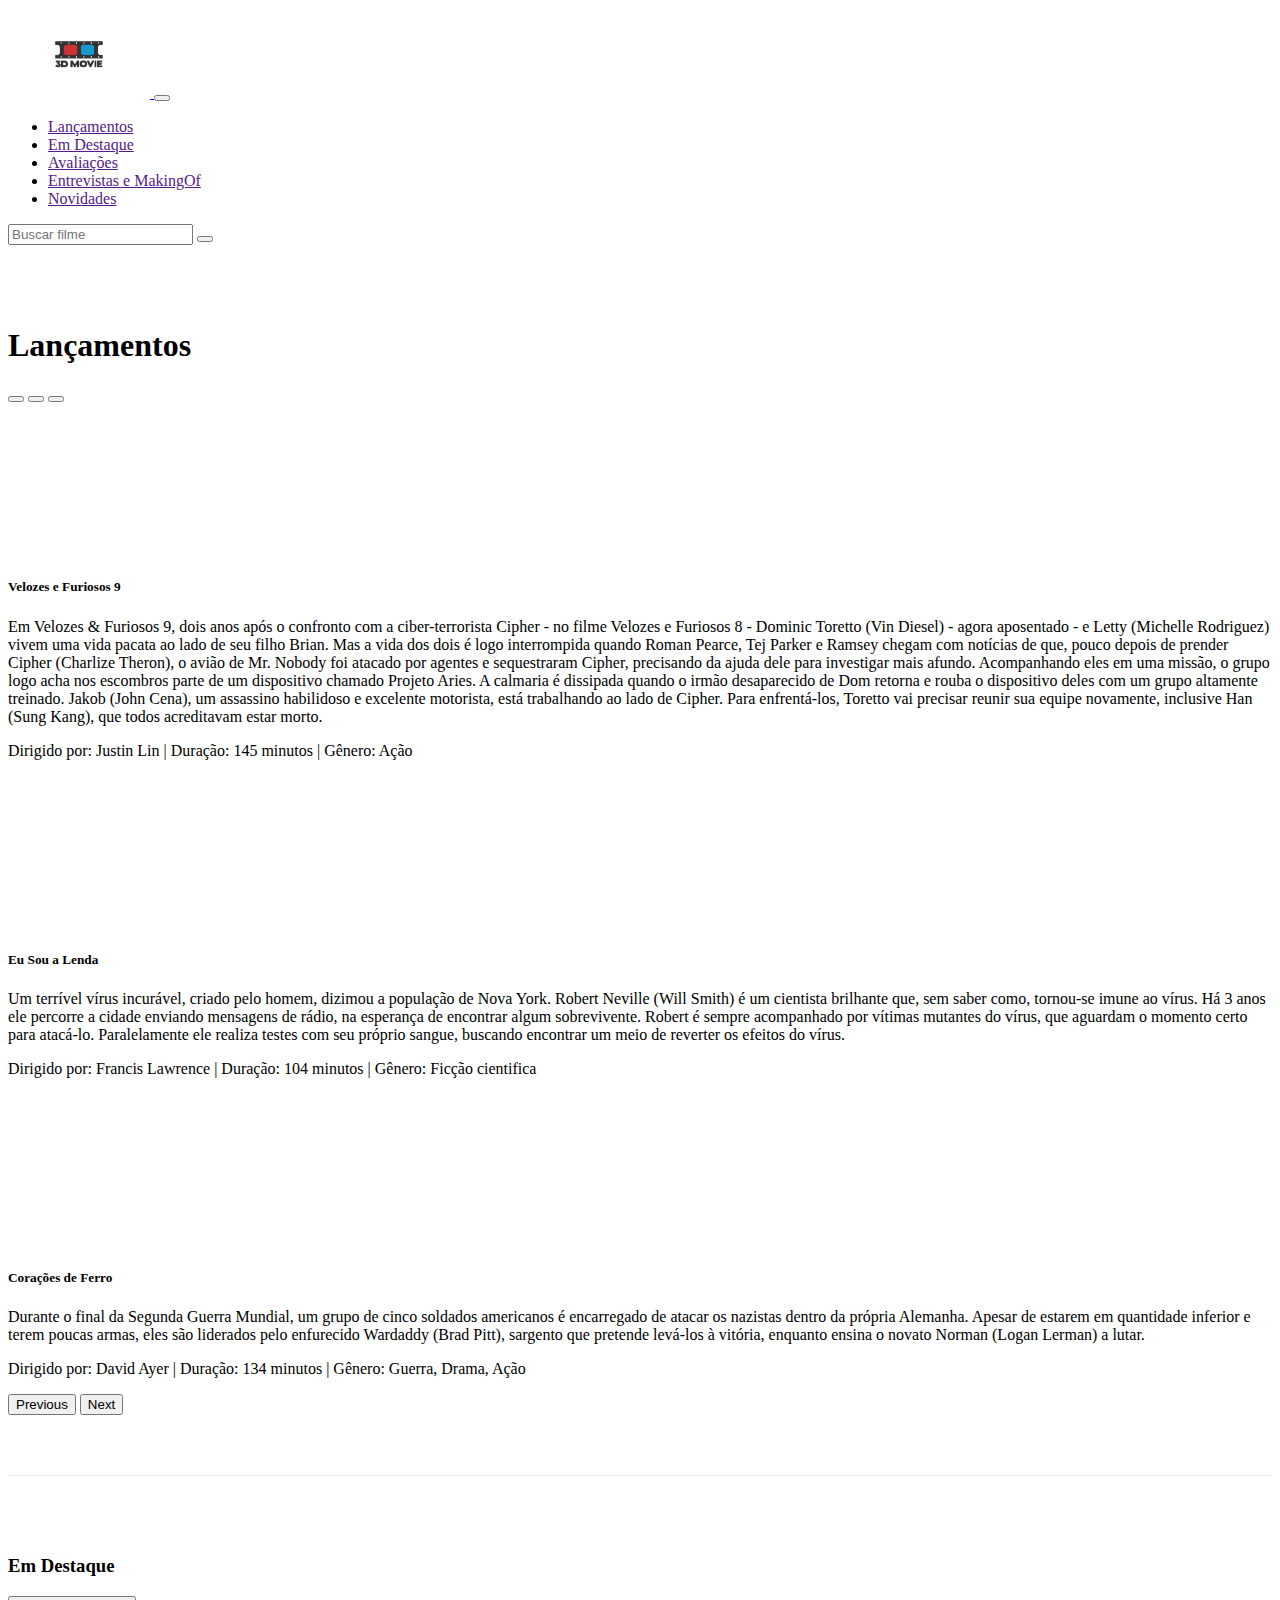
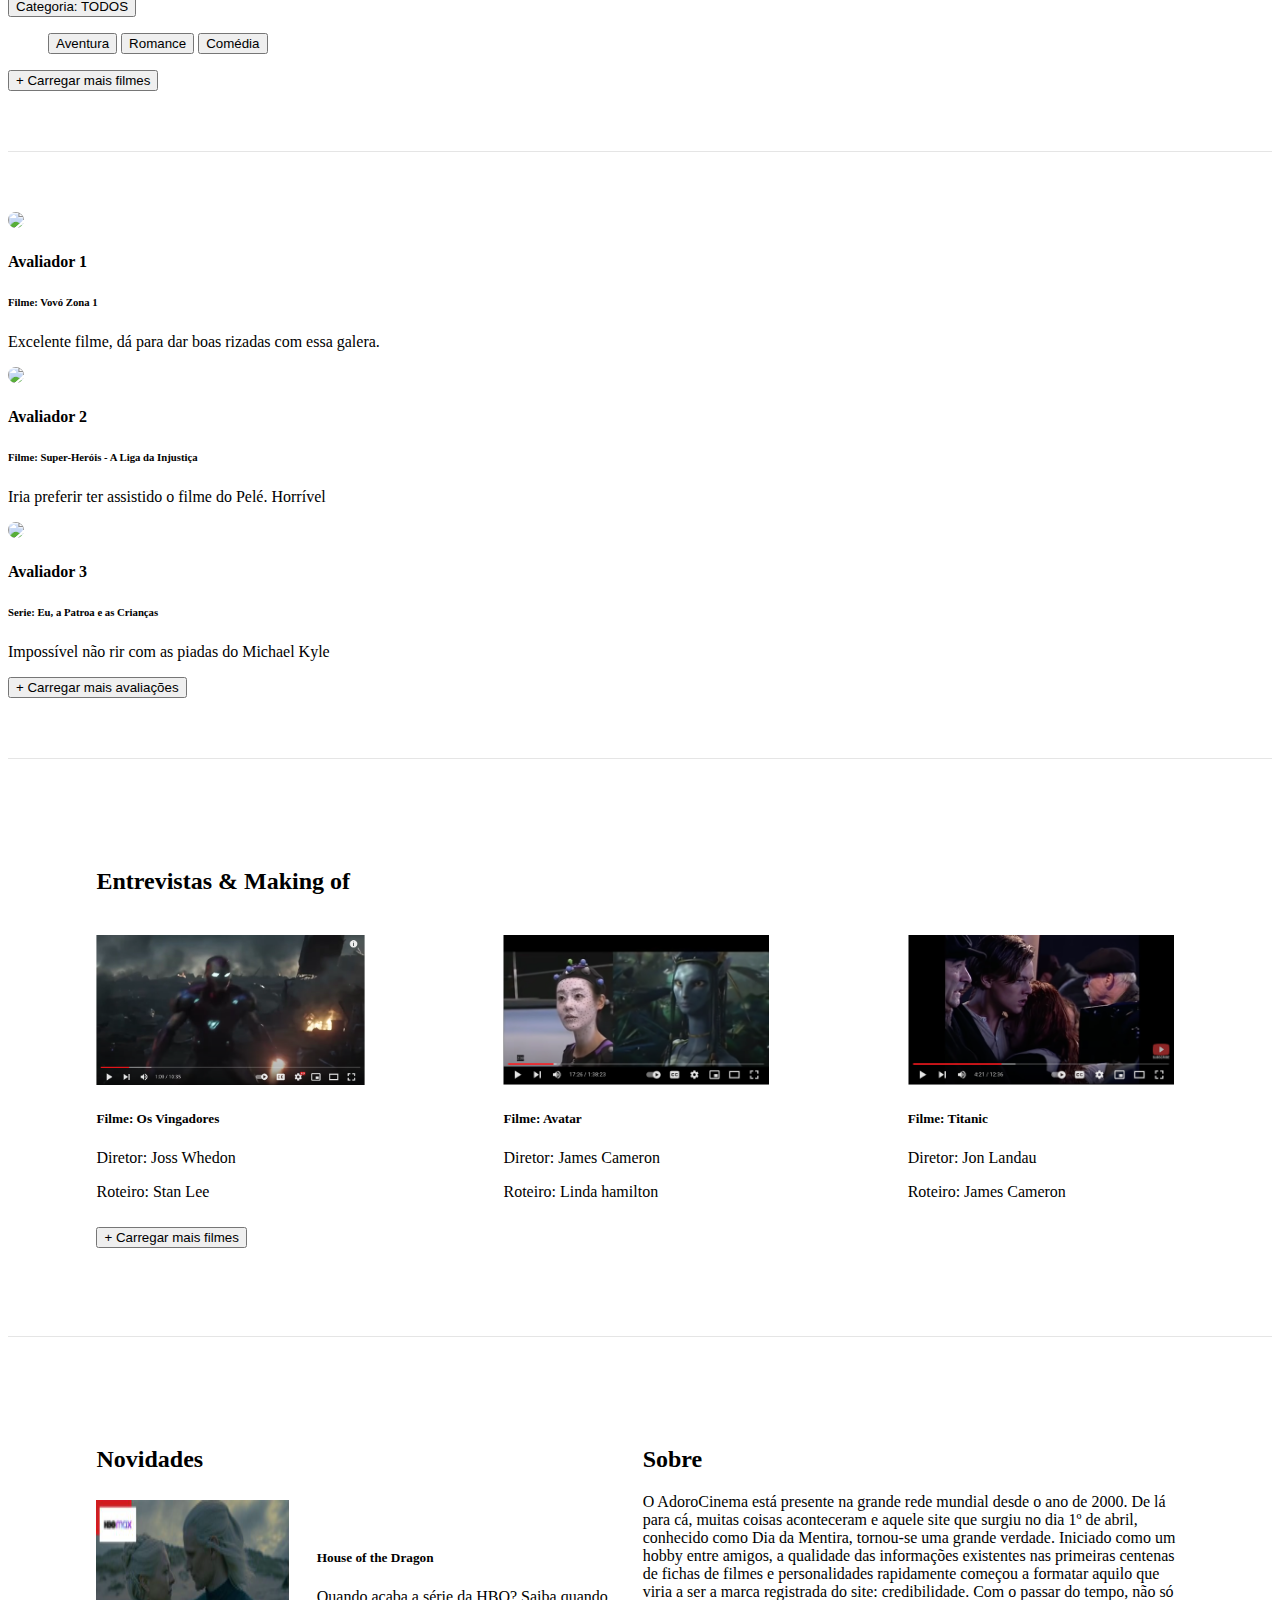
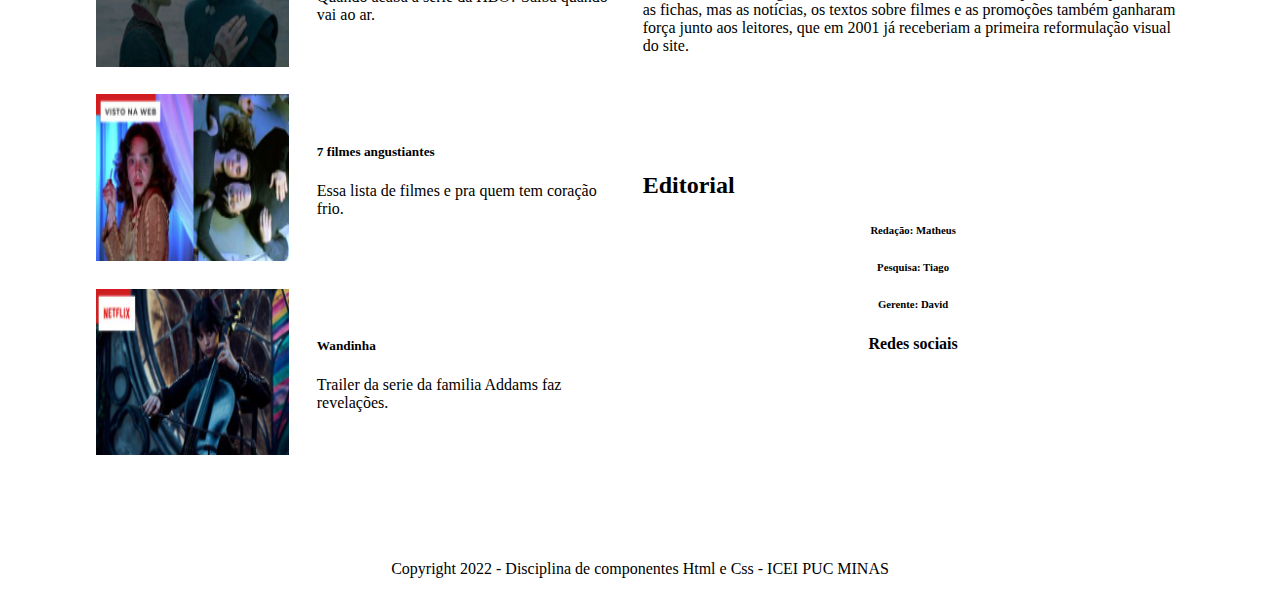
==== Portal de Filmes/index.html @ d4e2bfa7 "finalCommit" ====
<!DOCTYPE html>
<html lang="pt-br">
  <head>
    <!-- Meta tags Obrigatórias -->
    <meta charset="utf-8">
    <meta name="viewport" content="width=device-width, initial-scale=1, shrink-to-fit=no">

    <!-- Bootstrap CSS -->
    <link rel="stylesheet" href="https://stackpath.bootstrapcdn.com/bootstrap/4.1.3/css/bootstrap.min.css" integrity="sha384-MCw98/SFnGE8fJT3GXwEOngsV7Zt27NXFoaoApmYm81iuXoPkFOJwJ8ERdknLPMO" crossorigin="anonymous">

    <!-- Font Awesome -->
    <link rel="stylesheet" href="https://use.fontawesome.com/releases/v5.3.1/css/all.css" integrity="sha384-mzrmE5qonljUremFsqc01SB46JvROS7bZs3IO2EmfFsd15uHvIt+Y8vEf7N7fWAU" crossorigin="anonymous">

    <!-- Estilo customizado -->
    <link rel="stylesheet" type="text/css" href="css/estilo.css">

    <script src="https://cdn.jsdelivr.net/npm/bootstrap@5.0.2/dist/js/bootstrap.bundle.min.js" integrity="sha384-MrcW6ZMFYlzcLA8Nl+NtUVF0sA7MsXsP1UyJoMp4YLEuNSfAP+JcXn/tWtIaxVXM" crossorigin="anonymous"></script>

    <script src="js/app.js"></script>

    <title>Trabalho 2 - Layout Responsivo</title>
  </head>
  <body>
    
    <header><!-- inicio Cabecalho -->
      <nav class="navbar navbar-expand-xl navbar-light" style = "background-color: white;">
        <div class="container">
          
          <a href="#" class="navbar-brand">
            <img src="imagens/logo.png" width="142">
          </a>


          <button class="navbar-toggler" data-toggle="collapse" data-target="#nav-principal">
            <span class="navbar-toggler-icon"></span>
          </button>

          <div class="collapse navbar-collapse" id="nav-principal">
            <ul class="navbar-nav">
              <li class="nav-item">
                <a href="" class="nav-link">Lançamentos</a>
              </li>
              <li class="nav-item">
                <a href="" class="nav-link">Em Destaque</a>
              </li>
              <li class="nav-item">
                <a href="" class="nav-link">Avaliações</a>
              </li>
              <li class="nav-item">
                <a href="" class="nav-link">Entrevistas e MakingOf</a>
              </li>
              <li class="nav-item">
                <a href="" class="nav-link">Novidades</a>
              </li>
            </ul>
    
            <div class="row">
              <div class="mx-auto">
                  <div class="input-group">
                      <input class="form-control border-end-0 border" type="search" placeholder="Buscar filme" id="buscar-filme">
                      <span class="input-group-append">
                          <button class="btn btn-outline-secondary bg-white border-start-0 border ms-n5" type="button">
                              <i class="fa fa-search"></i>
                          </button>
                      </span>
                  </div>
              </div>
          </div>
          </div>

        </div>
      </nav>
    </header><!--/fim Cabecalho -->

    

    <section class="caixa"><!--/Início seção filme em destque -->
      <div class="container">
        <h1 class="text-center">Lançamentos</h1>

<!--        <div class="row">
          <div class="col-md-6 embed-responsive embed-responsive-16by9">
              <iframe width="560" height="418" src="https://www.youtube.com/embed/vq_4mn9Q-EQ" frameborder="0" allow="accelerometer; autoplay; encrypted-media; gyroscope; picture-in-picture" allowfullscreen></iframe>
              <iframe class="embed-responsive-item" src="https://www.youtube.com/embed/vq_4mn9Q-EQ" allowfullscreen></iframe>
          </div>
          
          <div class="col-xl-6">
              <h2>Velozes e Furiosos 9</h2>
              <p>
                Em Velozes & Furiosos 9, dois anos após o confronto com a ciber-terrorista Cipher - no filme Velozes e Furiosos 8 - Dominic Toretto (Vin Diesel) - 
                agora aposentado - e Letty (Michelle Rodriguez) vivem uma vida pacata ao lado de seu filho Brian. Mas a vida dos dois é logo interrompida quando Roman Pearce, 
                Tej Parker e Ramsey chegam com notícias de que, pouco depois de prender Cipher (Charlize Theron), o avião de Mr. Nobody foi atacado por agentes e sequestraram Cipher, 
                precisando da ajuda dele para investigar mais afundo. Acompanhando eles em uma missão, o grupo logo acha nos escombros parte de um dispositivo chamado Projeto Aries. 
                A calmaria é dissipada quando o irmão desaparecido de Dom retorna e rouba o dispositivo deles com um grupo altamente treinado. Jakob (John Cena), um assassino 
                habilidoso e excelente motorista, está trabalhando ao lado de Cipher. Para enfrentá-los, Toretto vai precisar reunir sua equipe novamente, inclusive Han (Sung Kang),
                 que todos acreditavam estar morto.
              </p>

              <p>
                Dirigido por: Justin Lin  |  Duração: 145 minutos  |  Gênero: Ação
              </p>            
          </div>
        </div>-->
        <div id="carouselExampleDark" class="carousel carousel-dark slide" data-bs-ride="carousel">
          <div class="carousel-indicators">
            <button type="button" data-bs-target="#carouselExampleDark" data-bs-slide-to="0" class="active opacity-75" aria-current="true" aria-label="Slide 1"></button>
            <button type="button" data-bs-target="#carouselExampleDark" data-bs-slide-to="1"class="opacity-75" aria-label="Slide 2"></button>
            <button type="button" data-bs-target="#carouselExampleDark" data-bs-slide-to="2" class="opacity-75" aria-label="Slide 3"></button>
          </div>
          <div class="carousel-inner">
            <div class="carousel-item active" data-interval="false">
              <div class="row">
                <div class="d-flex justify-content-center container-fluid">
                  <iframe class="embed-responsive-item" src="https://www.youtube.com/embed/vq_4mn9Q-EQ" frameborder="0" allow="accelerometer; autoplay; encrypted-media; gyroscope; picture-in-picture" allowfullscreen></iframe>
                </div>
                <div class="col-xl-6 container-fluid">
                  <h5>Velozes e Furiosos 9</h2>
                  <p>
                    Em Velozes & Furiosos 9, dois anos após o confronto com a ciber-terrorista Cipher - no filme Velozes e Furiosos 8 - Dominic Toretto (Vin Diesel) - 
                    agora aposentado - e Letty (Michelle Rodriguez) vivem uma vida pacata ao lado de seu filho Brian. Mas a vida dos dois é logo interrompida quando Roman Pearce, 
                    Tej Parker e Ramsey chegam com notícias de que, pouco depois de prender Cipher (Charlize Theron), o avião de Mr. Nobody foi atacado por agentes e sequestraram Cipher, 
                    precisando da ajuda dele para investigar mais afundo. Acompanhando eles em uma missão, o grupo logo acha nos escombros parte de um dispositivo chamado Projeto Aries. 
                    A calmaria é dissipada quando o irmão desaparecido de Dom retorna e rouba o dispositivo deles com um grupo altamente treinado. Jakob (John Cena), um assassino 
                    habilidoso e excelente motorista, está trabalhando ao lado de Cipher. Para enfrentá-los, Toretto vai precisar reunir sua equipe novamente, inclusive Han (Sung Kang),
                    que todos acreditavam estar morto.
                  </p>
    
                  <p>
                    Dirigido por: Justin Lin  |  Duração: 145 minutos  |  Gênero: Ação
                  </p>            
                </div>
              </div>
            </div>
            <div class="carousel-item">
              <div class="row">
                <div class="d-flex justify-content-center container-fluid">
                  <iframe class="embed-responsive-item" src="https://www.youtube.com/embed/vhdCcqRuQgc" frameborder="0" allow="accelerometer; autoplay; encrypted-media; gyroscope; picture-in-picture" allowfullscreen></iframe>
                </div>
                <div class="col-xl-6 container-fluid">
                  <h5>Eu Sou a Lenda</h2>
                  <p>
                    Um terrível vírus incurável, criado pelo homem, dizimou a população de Nova York. Robert Neville (Will Smith) é um cientista brilhante que, sem saber como, 
                    tornou-se imune ao vírus. Há 3 anos ele percorre a cidade enviando mensagens de rádio, na esperança de encontrar algum sobrevivente.
                    Robert é sempre acompanhado por vítimas mutantes do vírus, que aguardam o momento certo para atacá-lo. Paralelamente ele realiza testes com seu próprio sangue, 
                    buscando encontrar um meio de reverter os efeitos do vírus.
                  </p>
    
                  <p>
                    Dirigido por: Francis Lawrence  |  Duração: 104 minutos  |  Gênero: Ficção cientifica
                  </p>            
                </div>
              </div>
            </div>
            <div class="carousel-item">
              <div class="row">
                <div class="d-flex justify-content-center container-fluid">
                  <iframe class="embed-responsive-item" src="https://www.youtube.com/embed/8LTHhDGQJ4c" frameborder="0" allow="accelerometer; autoplay; encrypted-media; gyroscope; picture-in-picture" allowfullscreen></iframe>
                </div>
                <div class="col-xl-6 container-fluid">
                  <h5>Corações de Ferro</h2>
                  <p>
                    Durante o final da Segunda Guerra Mundial, um grupo de cinco soldados americanos é encarregado de atacar os nazistas dentro da própria Alemanha. 
                    Apesar de estarem em quantidade inferior e terem poucas armas, eles são liderados pelo enfurecido Wardaddy (Brad Pitt), sargento que pretende levá-los à vitória,
                    enquanto ensina o novato Norman (Logan Lerman) a lutar.
                  </p>
    
                  <p>
                    Dirigido por: David Ayer  |  Duração: 134 minutos  |  Gênero: Guerra, Drama, Ação
                  </p>            
                </div>
              </div>
            </div>
          </div>
          <button class="carousel-control-prev " type="button" data-bs-target="#carouselExampleDark" data-bs-slide="prev">
            <span class="carousel-control-prev-icon" aria-hidden="true"></span>
            <span class="visually-hidden">Previous</span>
          </button>
          <button class="carousel-control-next" type="button" data-bs-target="#carouselExampleDark" data-bs-slide="next">
            <span class="carousel-control-next-icon" aria-hidden="true"></span>
            <span class="visually-hidden">Next</span>
          </button>
        </div>
      </div>
    </section><!--/FIM seção filme em destque -->

    <section class="caixa"><!--/Início seção destaque -->
      <div class="container">
        <div class="row">
          <div class="col-md-12 d-flex justify-content-center">
            <h3>Em Destaque</h3>
            <div class="dropdown">
              <button type="button" class="btn btn dropdown-toggle" data-bs-toggle="dropdown">
                Categoria: TODOS
              </button>
              <ul class="dropdown-menu">
                <button id="emdestaque_aventura" name="emdestaque" class="dropdown-item" type="button" value="12">Aventura</button>
                <button id="emdestaque_romance" name="emdestaque" class="dropdown-item" type="button" value="10749">Romance</button>
                <button id="emdestaque_comedia" name="emdestaque" class="dropdown-item" type="button" value="35">Comédia</button>
              </ul>
            </div>
          </div>
          <div id="emdestaque" class="row">
            <!--<div class="col-md-3 d-flex justify-content-center">
                <div class="card" style="width: 15rem;">
                <img class="card-img-top" src="imagens/bad_boys.jpg" alt="Imagem de capa do card">
                </div>
            </div>

            <div class="col-md-3 d-flex justify-content-center">
              <div class="card" style="width: 15rem;">
              <img class="card-img-top" src="imagens/pantera_negra.jpg" alt="Imagem de capa do card">
              </div>
            </div>

            <div class="col-md-3 d-flex justify-content-center">
                <div class="card" style="width: 15rem;">
                <img class="card-img-top" src="imagens/planeta_macacos.jpg" alt="Imagem de capa do card">
                </div>
            </div>
    
            <div class="col-md-3 d-flex justify-content-center">
                <div class="card" style="width: 15rem;">
                <img class="card-img-top" src="imagens/X_men.jpg" alt="Imagem de capa do card">
                </div>
            </div>-->
          </div><button id="maisfilmesdestaque" type="button" class="btn btn-secondary btn-lg container-fluid"> + Carregar mais filmes</button>
        </div>
      </div>
    </section><!--/FIM seção destque -->

    <section class="caixa"><!--/Início seção avaliações -->
      <div class="container">
        <div class="row">
          
          <div class="col-md-4 text-center">
            <!--<img id="imgRedonda" src="https://sm.ign.com/t/ign_br/news/f/final-fant/final-fantasy-7-remake-red-xiii-is-not-a-playable-character_jvpt.280.jpg" class="img-fluid">-->
            <!--/Add Random avatar -->
            <img id="imgRedonda" src="https://api.lorem.space/image/face?w=150&h=150&1" class="img-fluid ">
            <h4>Avaliador 1</h4>
            <h6>Filme: Vovó Zona 1</h6>
            <p>
              Excelente filme, dá para dar boas rizadas com essa galera.
            </p>
            <div class="ratings">
              <i class="fa fa-star rating-color"></i>
              <i class="fa fa-star rating-color"></i>
              <i class="fa fa-star rating-color"></i>
              <i class="fa fa-star rating-color"></i>
              <i class="fa fa-star rating-color"></i>
            </div>
          </div>

          <div class="col-md-4 text-center">
            <img id="imgRedonda" src="https://api.lorem.space/image/face?w=150&h=150&2" class="img-fluid">
            <h4>Avaliador 2</h4>
            <h6>Filme: Super-Heróis - A Liga da Injustiça</h6>
            <p>
              Iria preferir ter assistido o filme do Pelé. Horrível
            </p>
            <div class="ratings">
              <i class="fa fa-star rating-color"></i>
              <i class="fa fa-star"></i>
              <i class="fa fa-star"></i>
              <i class="fa fa-star"></i>
              <i class="fa fa-star"></i>
            </div>
          </div>
          <div class="col-md-4 text-center">
            <img id="imgRedonda" src="https://api.lorem.space/image/face?w=150&h=150&3" class="img-fluid">
            <h4>Avaliador 3</h4>
            <h6>Serie: Eu, a Patroa e as Crianças</h6>
            <p>
              Impossível não rir com as piadas do Michael Kyle
            </p>
            <div class="ratings">
              <i class="fa fa-star rating-color"></i>
              <i class="fa fa-star rating-color"></i>
              <i class="fa fa-star rating-color"></i>
              <i class="fa fa-star"></i>
              <i class="fa fa-star"></i>
            </div>
          </div>

          <button id="maisfilmesdestaque" type="button" class="btn btn-secondary btn-lg container-fluid"> + Carregar mais avaliações</button>

        </div>
      </div>
    </section><!--/FIM seção avaliações -->

    
    <section class="cointainerInterview"><!--/Início seção entrevistas e marketing -->
        <h2>Entrevistas & Making of</h2>
        <div class="interviewVideos">
          <div class="divImgInterview">
            <img class="imgInterview" src="imagens/makingOf1.png" width="300">
            <h5>Filme: Os Vingadores</h5>
            <h7>Diretor: Joss Whedon</h7>
            <p>Roteiro: Stan Lee</p>
          </div>
          <div class="divImgInterview">
            <img class="imgInterview" src="imagens/makingOf2.png" width="300">
            <h5>Filme: Avatar</h5>
            <h7>Diretor: James Cameron</h7>
            <p>Roteiro: Linda hamilton</p>
          </div>
          <div class="divImgInterview">
            <img class="imgInterview" src="imagens/makingOf3.png" width="300">
            <h5>Filme: Titanic</h5>
            <h7>Diretor: Jon Landau</h7>
            <p>Roteiro: James Cameron</p>
          </div>
        </div>
        <div class="divButton">
        </div><button id="maisfilmesdestaque" type="button" class="btn btn-secondary btn-lg container-fluid"> + Carregar mais filmes</button>
        </div>
    </section><!--/FIM seção entrevistas e marketing -->


    <section class="finalContainer"><!--/Início da seção com container final: Novidades, Sobre e Editorial -->
      <div class="Novidades" >
        <h2>Novidades</h2>
        <div class="imgNews" style="display: flex;">
          <img src="imagens/news1.png">
          <div class="textNews">
            <h5>House of the Dragon</h5>
            <p>Quando acaba a série da HBO? Saiba quando vai ao ar.</p>
          </div>
        </div>
        <div class="imgNews">
          <img src="imagens/news2.png">
          <div class="textNews">
            <h5>7 filmes angustiantes</h5>
            <p>Essa lista de filmes e pra quem tem coração frio.</p>
          </div>
        </div>
        <div class="imgNews">
          <img src="imagens/news3.png">
          <div class="textNews">
            <h5>Wandinha</h5>
            <p>Trailer da serie da familia Addams faz revelações.</p>
          </div>
        </div>
      </div>
      <div class="Sobre">
        <h2>Sobre</h2>
        <p>O AdoroCinema está presente na grande rede mundial desde o ano de 2000. De lá para cá, muitas coisas aconteceram e aquele site que surgiu no dia 1º de abril, conhecido como Dia da Mentira, tornou-se uma grande verdade. Iniciado como um hobby entre amigos, a qualidade das informações existentes nas primeiras centenas de fichas de filmes e personalidades rapidamente começou a formatar aquilo que viria a ser a marca registrada do site: credibilidade. Com o passar do tempo, não só as fichas, mas as notícias, os textos sobre filmes e as promoções também ganharam força junto aos leitores, que em 2001 já receberiam a primeira reformulação visual do site.
        </p>
      </div>
      <div style="align-items: flex-start;" class="Editorial">
        <h2>Editorial</h2>
        <h6 style="text-align: center;">Redação: Matheus</h6>
        <h6 style="text-align: center;">Pesquisa: Tiago</h6>
        <h6 style="text-align: center;">Gerente: David</h6>
        <h4 style="text-align: center;">Redes sociais</h4>
        <div  class="col-md-12 d-flex justify-content-center">
          <a href="" class="btn btn-outline-dark">
            <i class="fab fa-facebook"></i>
          </a>
          <a href="" class="btn btn-outline-dark ml-2">
            <i class="fab fa-twitter"></i>
          </a>
          <a href="" class="btn btn-outline-dark ml-2">
            <i class="fab fa-instagram"></i>
          </a>
          <a href="" class="btn btn-outline-dark ml-2">
            <i class="fab fa-youtube"></i>
          </a>
        </div>
      </div>
    </section><!--/FIM da seção com container final: Novidades, Sobre e Editorial -->    


    <footer>
      <div class="container" style="justify-content: flex-end;">
          <p style="text-align: center;">
            Copyright 2022 - Disciplina de componentes Html e Css - ICEI PUC MINAS
          </p>
        
      </div>
    </footer>

    <!-- JavaScript (Opcional) -->
    <!-- jQuery primeiro, depois Popper.js, depois Bootstrap JS -->
  </body>
</html>
---- Portal de Filmes/css/estilo.css ----
#home {
	background: white;
	color: black;
}

.caixa {
	padding: 60px 0;
	border-bottom: 1px solid #e5e5e5;
}

footer p a {
	margin: 5px 15px;
}

#imgRedonda{
    border-radius: 100%;

    max-width: 100px;
}

.cointainerInterview {
	border-bottom: 1px solid #e5e5e5;
	padding: 7%;
}

.interviewVideos {
	display: flex;
	justify-content: space-between;
	padding-top: 20px;
}

.imgInterview{
	height: 150px;
	padding-right: 10px !important;
	width: auto;
}

.divButton{
	padding-top: 10px;
	display: flex;
	justify-content: flex-end;
}

#interviewButton{
	align-items: flex-end;
}

.finalContainer{
	padding: 7%;
	display: grid;
	justify-content: space-around;
	grid-template-areas:
	  'finalContainer1 finalContainer2'
	  'finalContainer1 finalContainer3'
}

.Novidades {
	grid-area: finalContainer1;
}

.imgNews{
	display: flex;
	margin-top: 5%;
}

.textNews{
	display: block;
	padding: 5%;
}

.Sobre {
	grid-area: finalContainer2;
	background-color: blac;
}

.Editorial {
	grid-area: finalContainer3;
}

.rating-color {
	color: orange;
}

/* Respondividade para mobile */
@media only screen and (max-width: 767px) {
	.interviewVideos {
		display: block;
	}
	.imgInterview{
		height: 300px;
		padding-top: 10px !important;
	}
	.finalContainer{
		display: block;
	}
	.imgNews{
		height: 180px;
	}
	.Sobre{
		margin-top: 15px;
	}
	footer{
		margin-top: 15px;
	}
}
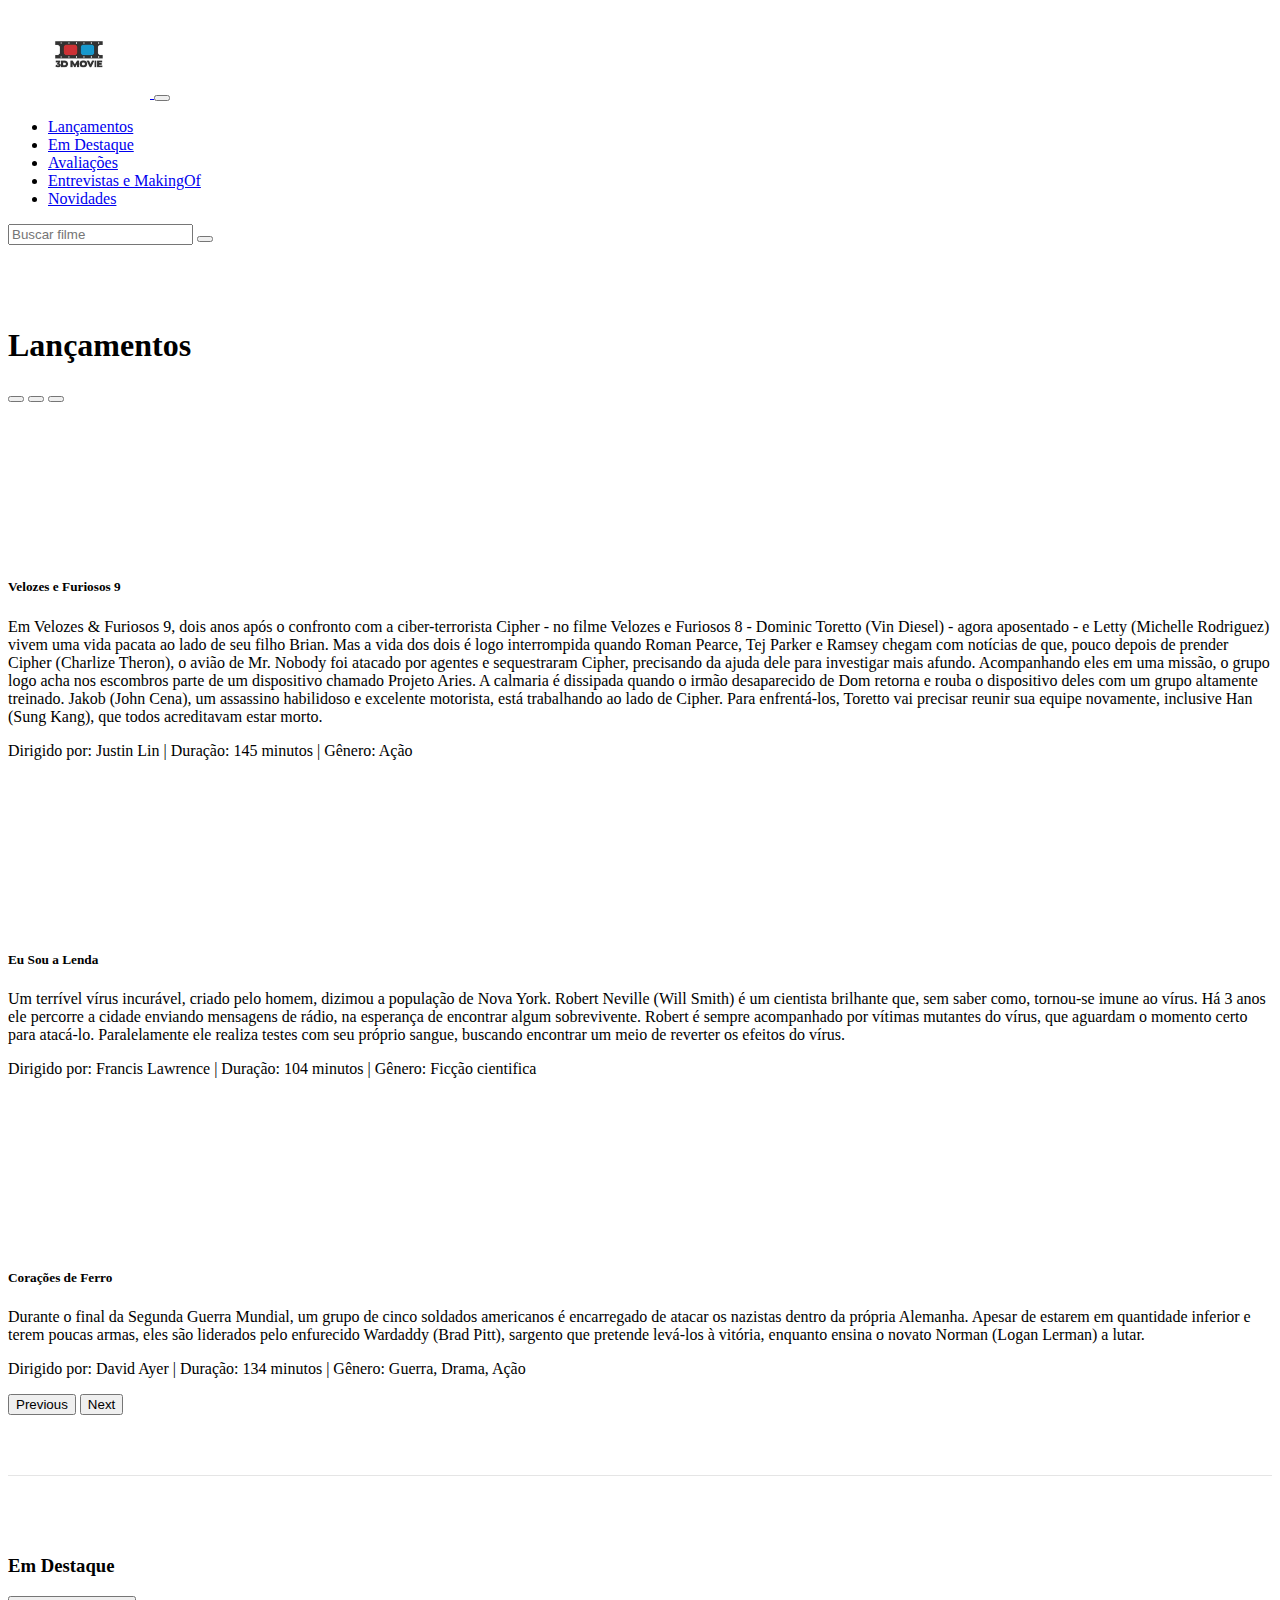
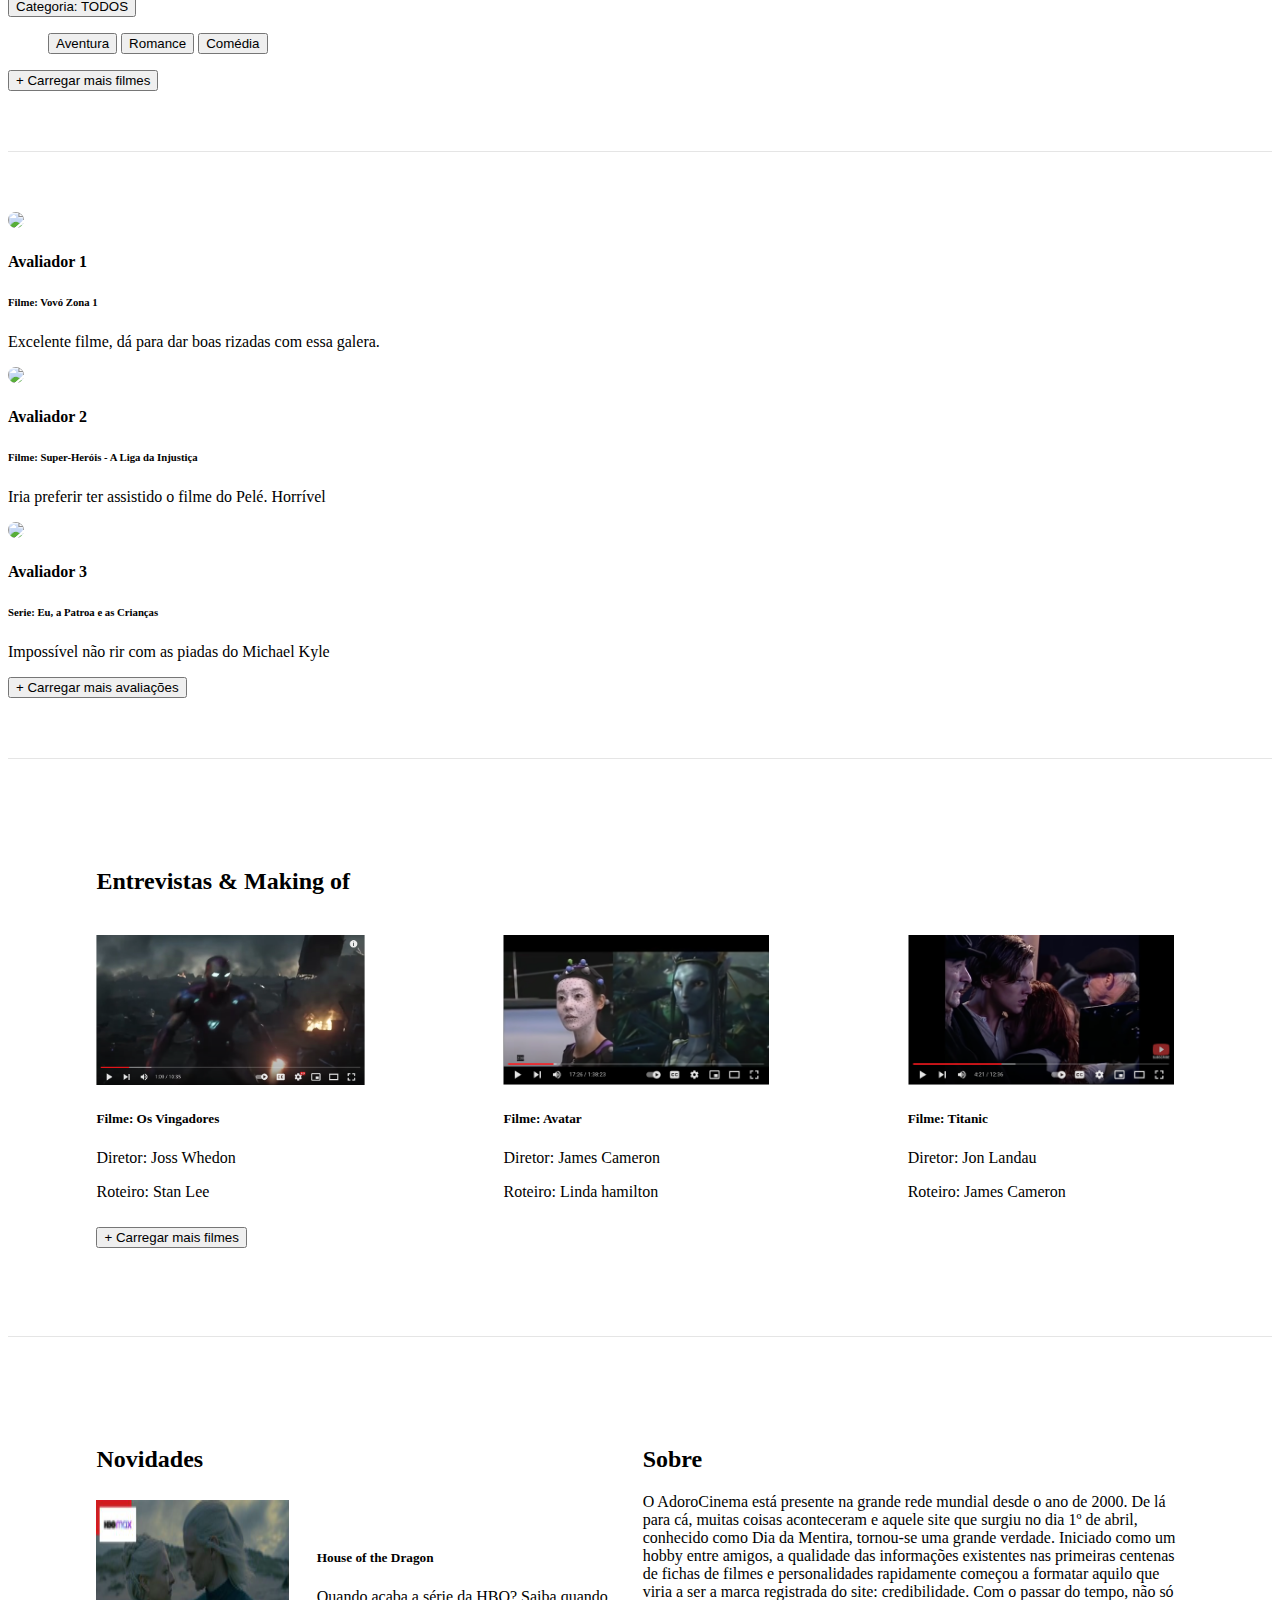
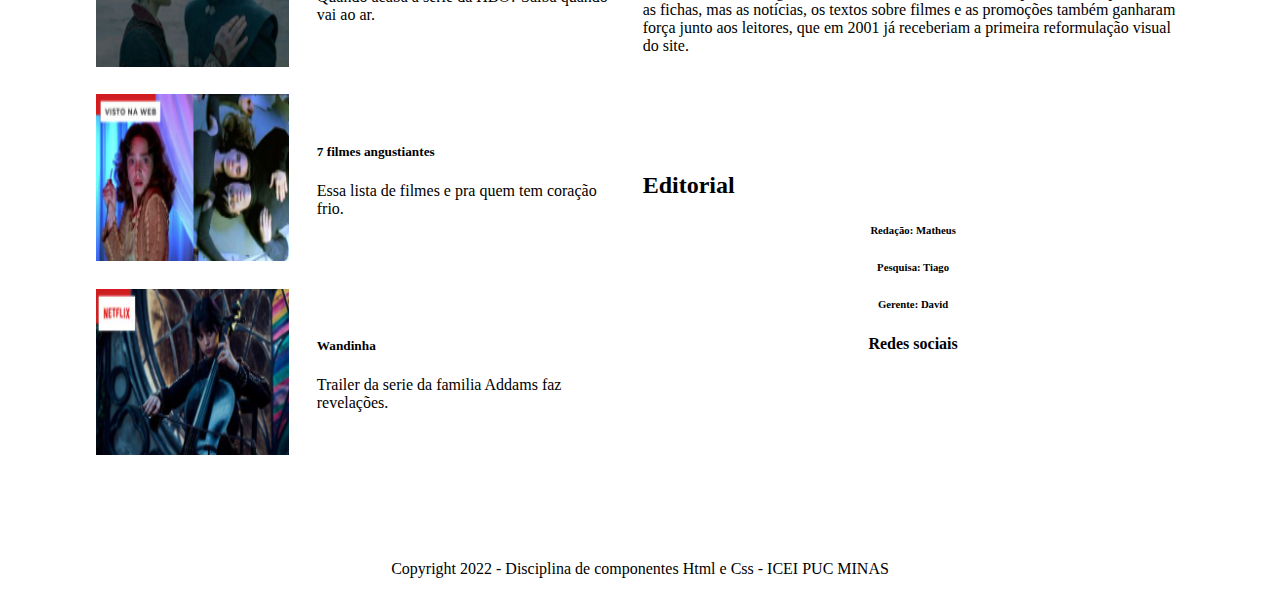
==== commit bda6dd5a: "Unificando o index.html" ====
--- a/Portal de Filmes/index.html
+++ b/Portal de Filmes/index.html
@@ -2,6 +2,7 @@
 <html lang="pt-br">
   <head>
     <!-- Meta tags Obrigatórias -->
+    <!-- Meta tags Obrigatórias para validar o git-->
     <meta charset="utf-8">
     <meta name="viewport" content="width=device-width, initial-scale=1, shrink-to-fit=no">
 
@@ -24,6 +25,7 @@
     
     <header><!-- inicio Cabecalho -->
       <nav class="navbar navbar-expand-xl navbar-light" style = "background-color: white;">
+        
         <div class="container">
           
           <a href="#" class="navbar-brand">
@@ -36,49 +38,71 @@
           </button>
 
           <div class="collapse navbar-collapse" id="nav-principal">
-            <ul class="navbar-nav">
+            <ul class="navbar-nav ml-auto">
               <li class="nav-item">
-                <a href="" class="nav-link">Lançamentos</a>
+                <a href="#lancamentos" class="nav-link">Lançamentos</a>
               </li>
               <li class="nav-item">
-                <a href="" class="nav-link">Em Destaque</a>
+                <a href="#destaque" class="nav-link">Em Destaque</a>
               </li>
               <li class="nav-item">
-                <a href="" class="nav-link">Avaliações</a>
+                <a href="#avaliacao" class="nav-link">Avaliações</a>
               </li>
               <li class="nav-item">
-                <a href="" class="nav-link">Entrevistas e MakingOf</a>
+                <a href="#entrevista" class="nav-link">Entrevistas e MakingOf</a>
               </li>
               <li class="nav-item">
-                <a href="" class="nav-link">Novidades</a>
+                <a href="#novidade" class="nav-link">Novidades</a>
               </li>
             </ul>
     
-            <div class="row">
+           <div class="row">
               <div class="mx-auto">
                   <div class="input-group">
-                      <input class="form-control border-end-0 border" type="search" placeholder="Buscar filme" id="buscar-filme">
+                      <input class="form-control border-end-0 border" type="text" placeholder="Buscar filme" id="buscar-filme">
                       <span class="input-group-append">
-                          <button class="btn btn-outline-secondary bg-white border-start-0 border ms-n5" type="button">
+                          <button id="btnProcura" class="btn btn-outline-secondary bg-white border-start-0 border ms-n5" type="button">
                               <i class="fa fa-search"></i>
                           </button>
+                          
+                          
+                          
+                          
+                         <!-- <input type="text" id="procura">
+                          <button id="btnProcura" > Envia </button> 
+                          <div id="tela2"></div> -->
+
+
+
                       </span>
                   </div>
               </div>
-          </div>
+           </div> 
+
+
+           <!--<input type="text" id="procura">
+           <button id="btnProcura" > Envia </button> 
+           <div id="tela2"></div> -->
+
           </div>
 
         </div>
       </nav>
+
+      <div class="container-fluid">
+        <div id="tela2" class="row"></div>
+      </div>
+
     </header><!--/fim Cabecalho -->
 
     
-
+ <div id="LimpaPagina">
     <section class="caixa"><!--/Início seção filme em destque -->
+      <div id="lancamentos">
       <div class="container">
         <h1 class="text-center">Lançamentos</h1>
 
-<!--        <div class="row">
+     <!--        <div class="row">
           <div class="col-md-6 embed-responsive embed-responsive-16by9">
               <iframe width="560" height="418" src="https://www.youtube.com/embed/vq_4mn9Q-EQ" frameborder="0" allow="accelerometer; autoplay; encrypted-media; gyroscope; picture-in-picture" allowfullscreen></iframe>
               <iframe class="embed-responsive-item" src="https://www.youtube.com/embed/vq_4mn9Q-EQ" allowfullscreen></iframe>
@@ -181,9 +205,11 @@
           </button>
         </div>
       </div>
+    </div>
     </section><!--/FIM seção filme em destque -->
-
+   
     <section class="caixa"><!--/Início seção destaque -->
+      <div id="destaque">
       <div class="container">
         <div class="row">
           <div class="col-md-12 d-flex justify-content-center">
@@ -226,9 +252,11 @@
           </div><button id="maisfilmesdestaque" type="button" class="btn btn-secondary btn-lg container-fluid"> + Carregar mais filmes</button>
         </div>
       </div>
+    </div>
     </section><!--/FIM seção destque -->
 
     <section class="caixa"><!--/Início seção avaliações -->
+      <div id="avaliacao">
       <div class="container">
         <div class="row">
           
@@ -285,10 +313,12 @@
 
         </div>
       </div>
+    </div>
     </section><!--/FIM seção avaliações -->
 
-    
+  
     <section class="cointainerInterview"><!--/Início seção entrevistas e marketing -->
+      <div id="entrevista">
         <h2>Entrevistas & Making of</h2>
         <div class="interviewVideos">
           <div class="divImgInterview">
@@ -313,11 +343,17 @@
         <div class="divButton">
         </div><button id="maisfilmesdestaque" type="button" class="btn btn-secondary btn-lg container-fluid"> + Carregar mais filmes</button>
         </div>
+      </div>
     </section><!--/FIM seção entrevistas e marketing -->
 
+  </div> 
+
+  <div id="LimpaPagina2">
 
     <section class="finalContainer"><!--/Início da seção com container final: Novidades, Sobre e Editorial -->
+      
       <div class="Novidades" >
+        <div id="novidade">
         <h2>Novidades</h2>
         <div class="imgNews" style="display: flex;">
           <img src="imagens/news1.png">
@@ -341,6 +377,8 @@
           </div>
         </div>
       </div>
+      </div>
+    
       <div class="Sobre">
         <h2>Sobre</h2>
         <p>O AdoroCinema está presente na grande rede mundial desde o ano de 2000. De lá para cá, muitas coisas aconteceram e aquele site que surgiu no dia 1º de abril, conhecido como Dia da Mentira, tornou-se uma grande verdade. Iniciado como um hobby entre amigos, a qualidade das informações existentes nas primeiras centenas de fichas de filmes e personalidades rapidamente começou a formatar aquilo que viria a ser a marca registrada do site: credibilidade. Com o passar do tempo, não só as fichas, mas as notícias, os textos sobre filmes e as promoções também ganharam força junto aos leitores, que em 2001 já receberiam a primeira reformulação visual do site.
@@ -367,8 +405,9 @@
           </a>
         </div>
       </div>
+    
     </section><!--/FIM da seção com container final: Novidades, Sobre e Editorial -->    
-
+  </div>
 
     <footer>
       <div class="container" style="justify-content: flex-end;">
@@ -378,8 +417,13 @@
         
       </div>
     </footer>
-
+   
     <!-- JavaScript (Opcional) -->
     <!-- jQuery primeiro, depois Popper.js, depois Bootstrap JS -->
-  </body>
+   </body>
+
+   <script src="app.js"> </script>
+   <script src="https://code.jquery.com/jquery-3.3.1.slim.min.js" integrity="sha384-q8i/X+965DzO0rT7abK41JStQIAqVgRVzpbzo5smXKp4YfRvH+8abtTE1Pi6jizo" crossorigin="anonymous"></script>
+    <script src="https://cdnjs.cloudflare.com/ajax/libs/popper.js/1.14.3/umd/popper.min.js" integrity="sha384-ZMP7rVo3mIykV+2+9J3UJ46jBk0WLaUAdn689aCwoqbBJiSnjAK/l8WvCWPIPm49" crossorigin="anonymous"></script>
+    <script src="https://stackpath.bootstrapcdn.com/bootstrap/4.1.3/js/bootstrap.min.js" integrity="sha384-ChfqqxuZUCnJSK3+MXmPNIyE6ZbWh2IMqE241rYiqJxyMiZ6OW/JmZQ5stwEULTy" crossorigin="anonymous"></script>  
 </html>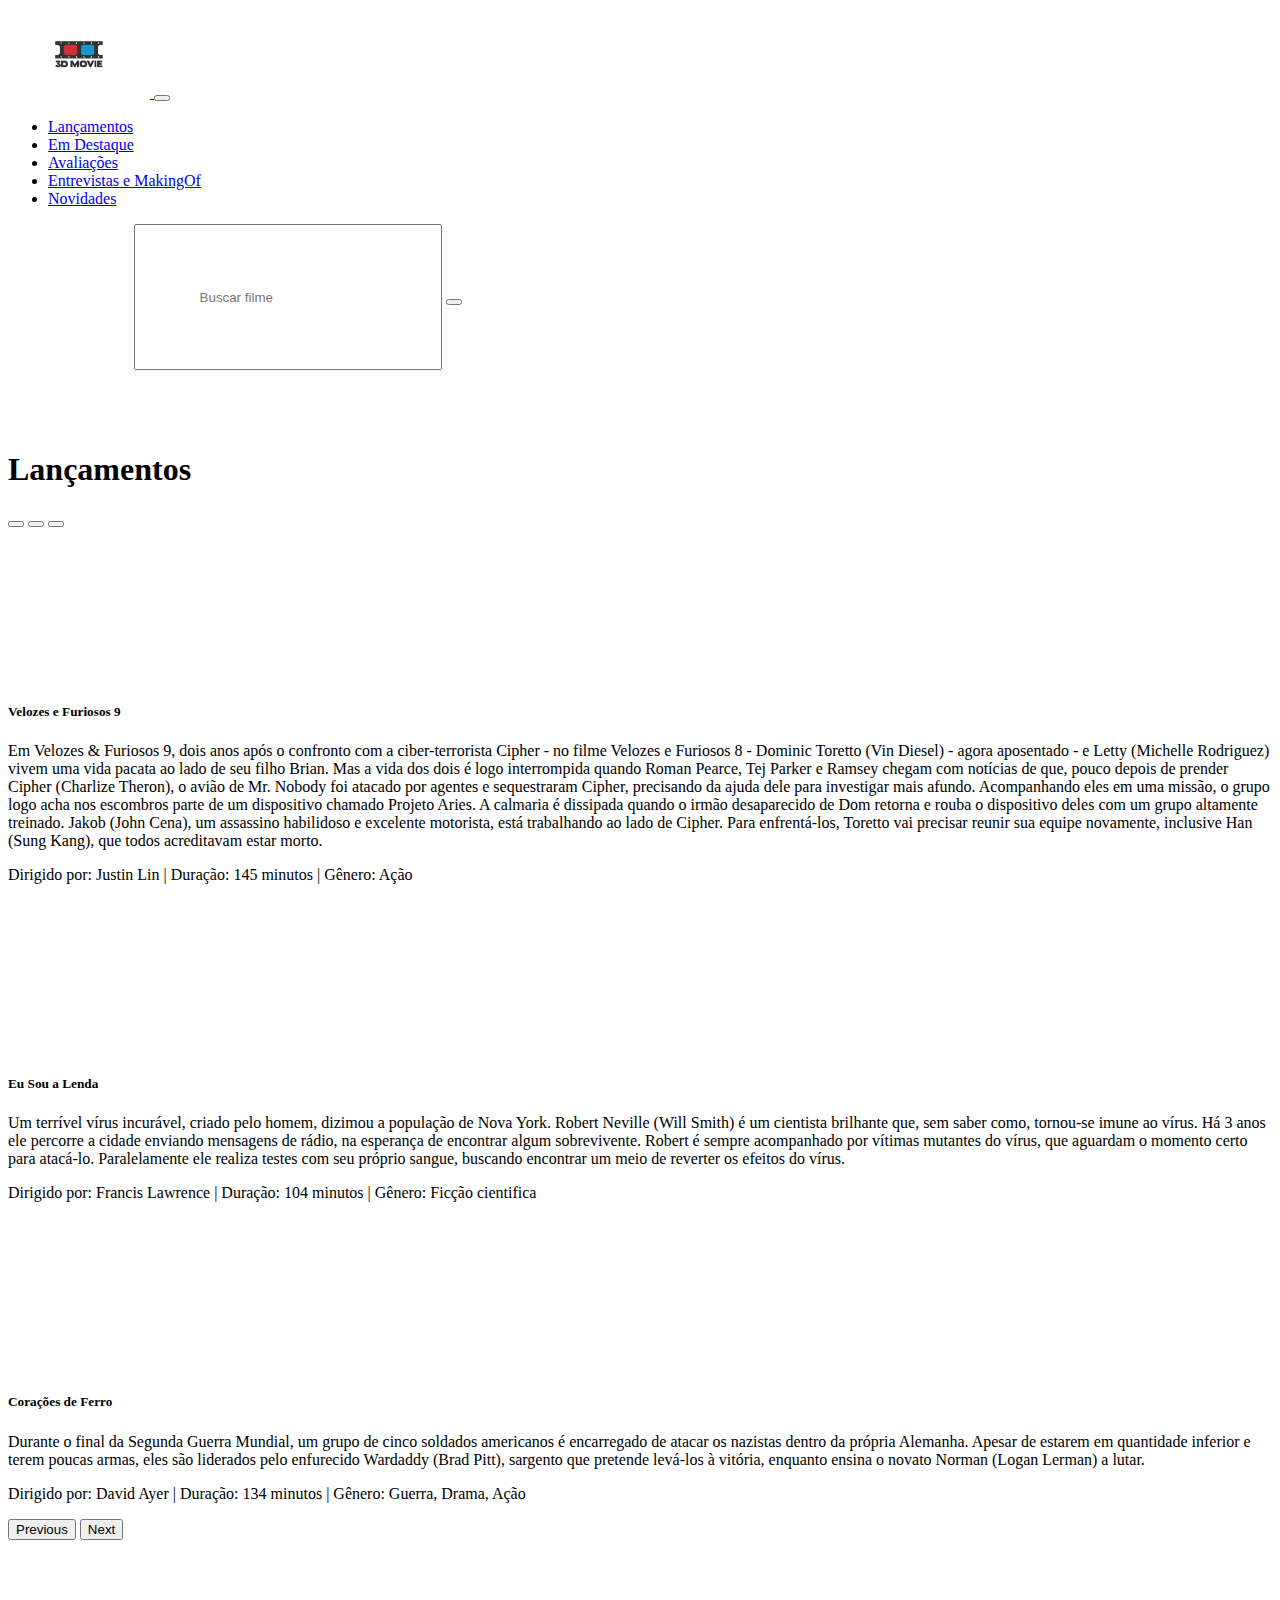
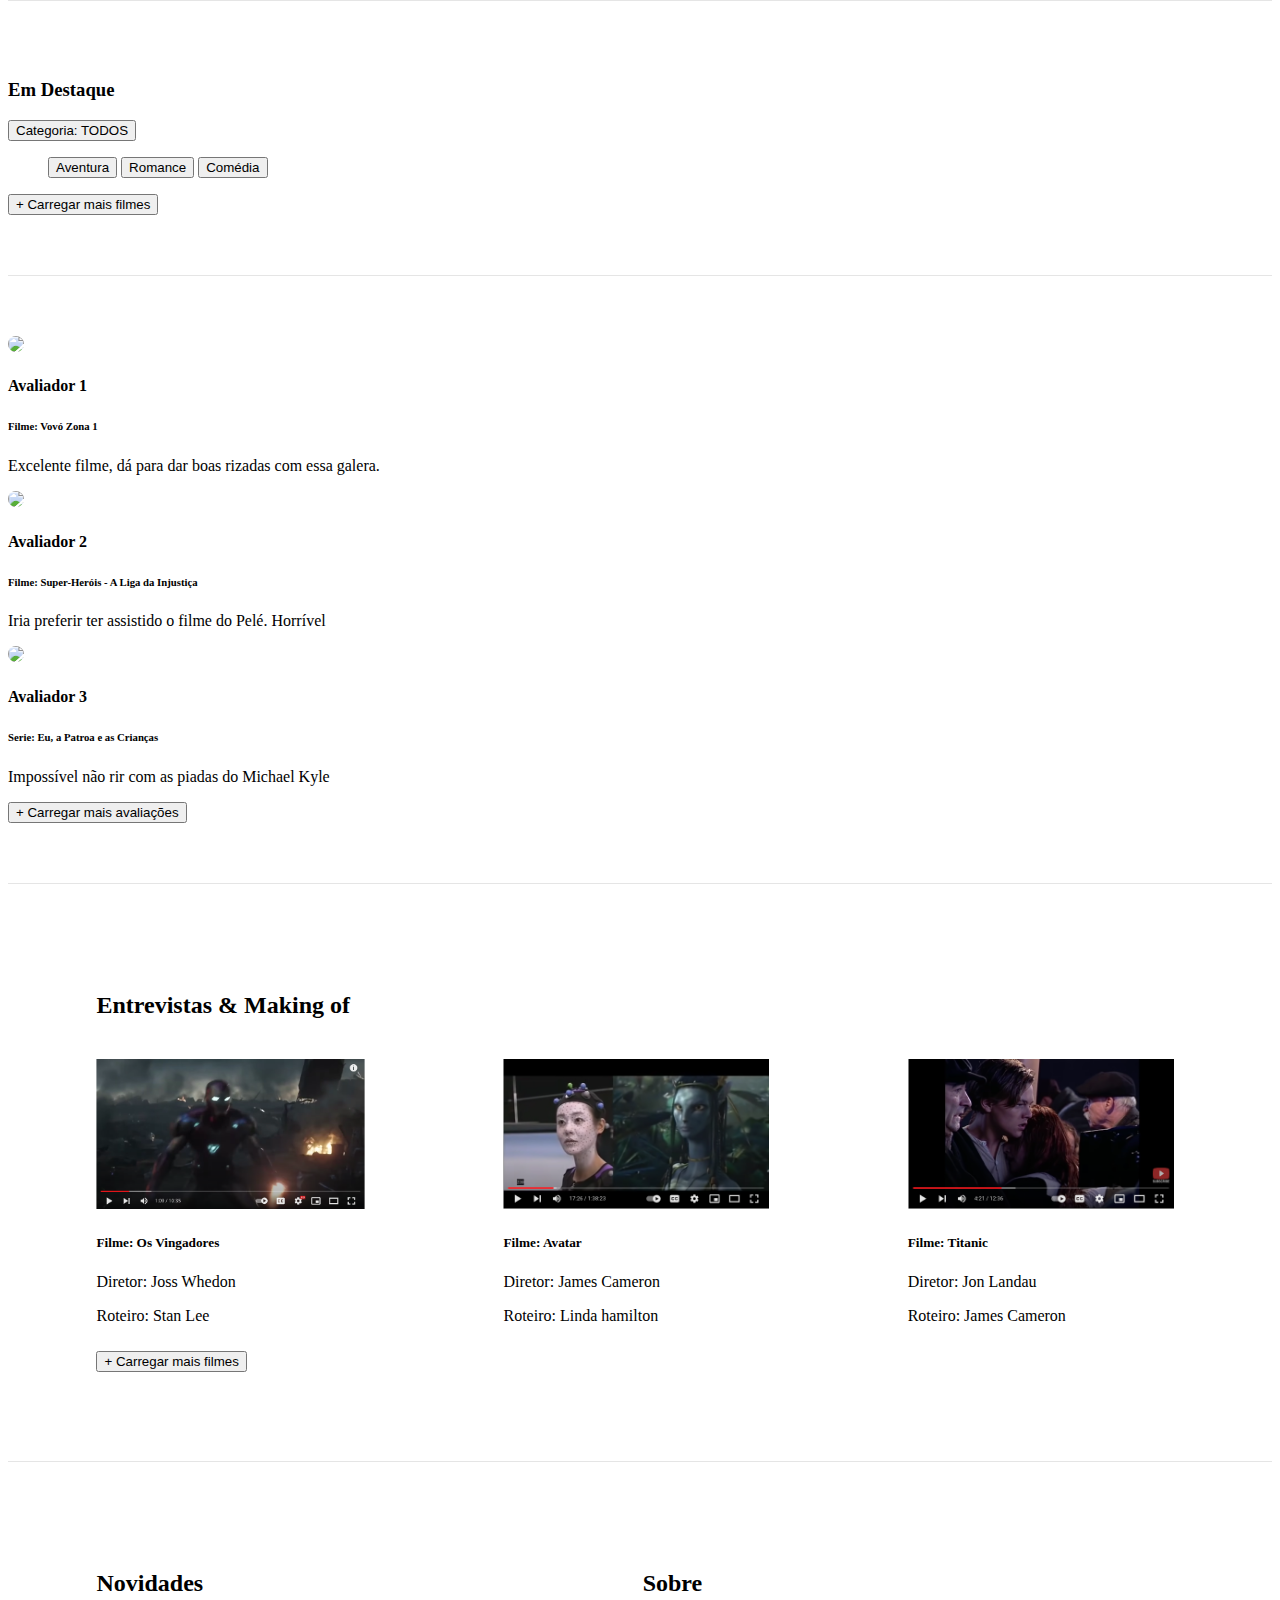
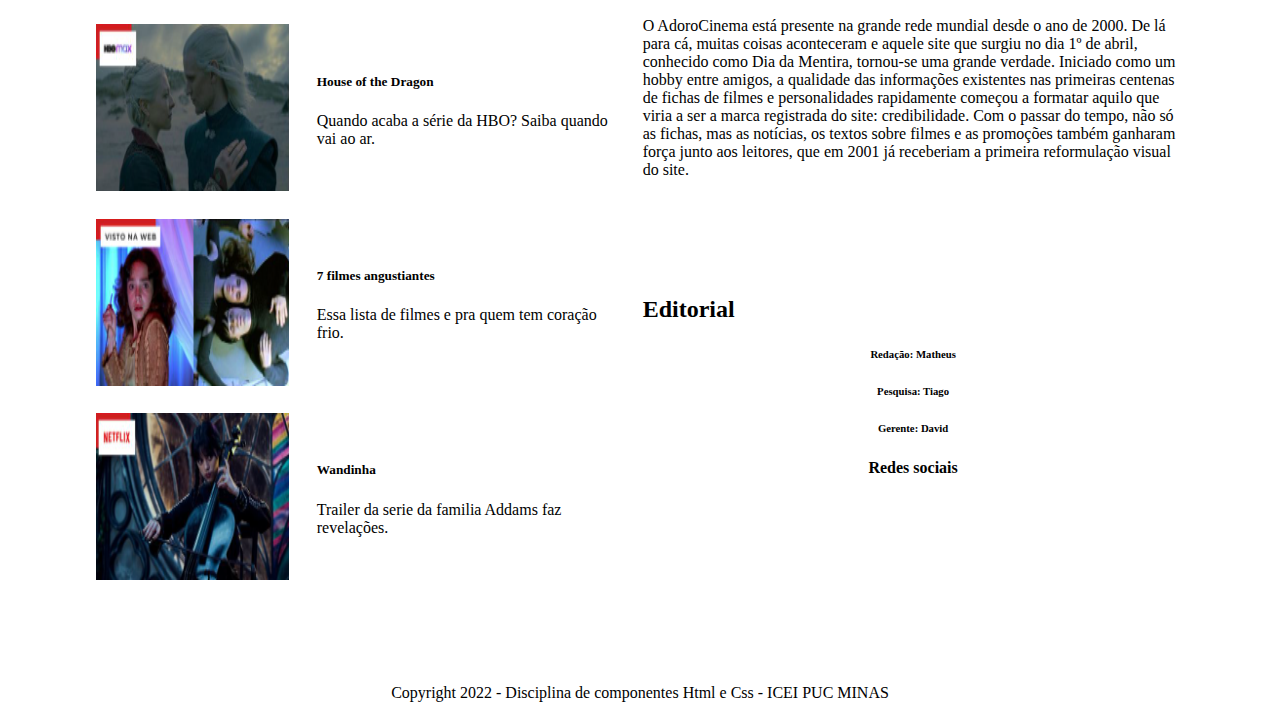
==== commit 095f561e: "Melhorando href" ====
--- a/Portal de Filmes/index.html
+++ b/Portal de Filmes/index.html
@@ -17,7 +17,6 @@
 
     <script src="https://cdn.jsdelivr.net/npm/bootstrap@5.0.2/dist/js/bootstrap.bundle.min.js" integrity="sha384-MrcW6ZMFYlzcLA8Nl+NtUVF0sA7MsXsP1UyJoMp4YLEuNSfAP+JcXn/tWtIaxVXM" crossorigin="anonymous"></script>
 
-    <script src="js/app.js"></script>
 
     <title>Trabalho 2 - Layout Responsivo</title>
   </head>
@@ -46,7 +45,7 @@
                 <a href="#destaque" class="nav-link">Em Destaque</a>
               </li>
               <li class="nav-item">
-                <a href="#avaliacao" class="nav-link">Avaliações</a>
+                <a href="index.html" class="nav-link">Avaliações</a>
               </li>
               <li class="nav-item">
                 <a href="#entrevista" class="nav-link">Entrevistas e MakingOf</a>
@@ -100,7 +99,7 @@
     <section class="caixa"><!--/Início seção filme em destque -->
       <div id="lancamentos">
       <div class="container">
-        <h1 class="text-center">Lançamentos</h1>
+        <h1 id="lancamentos" class="text-center">Lançamentos</h1>
 
      <!--        <div class="row">
           <div class="col-md-6 embed-responsive embed-responsive-16by9">
--- a/Portal de Filmes/css/estilo.css
+++ b/Portal de Filmes/css/estilo.css
@@ -81,6 +81,11 @@
 	color: orange;
 }
 
+.form-control{
+	padding: 5%;
+	margin-left: 10%;
+}
+
 /* Respondividade para mobile */
 @media only screen and (max-width: 767px) {
 	.interviewVideos {
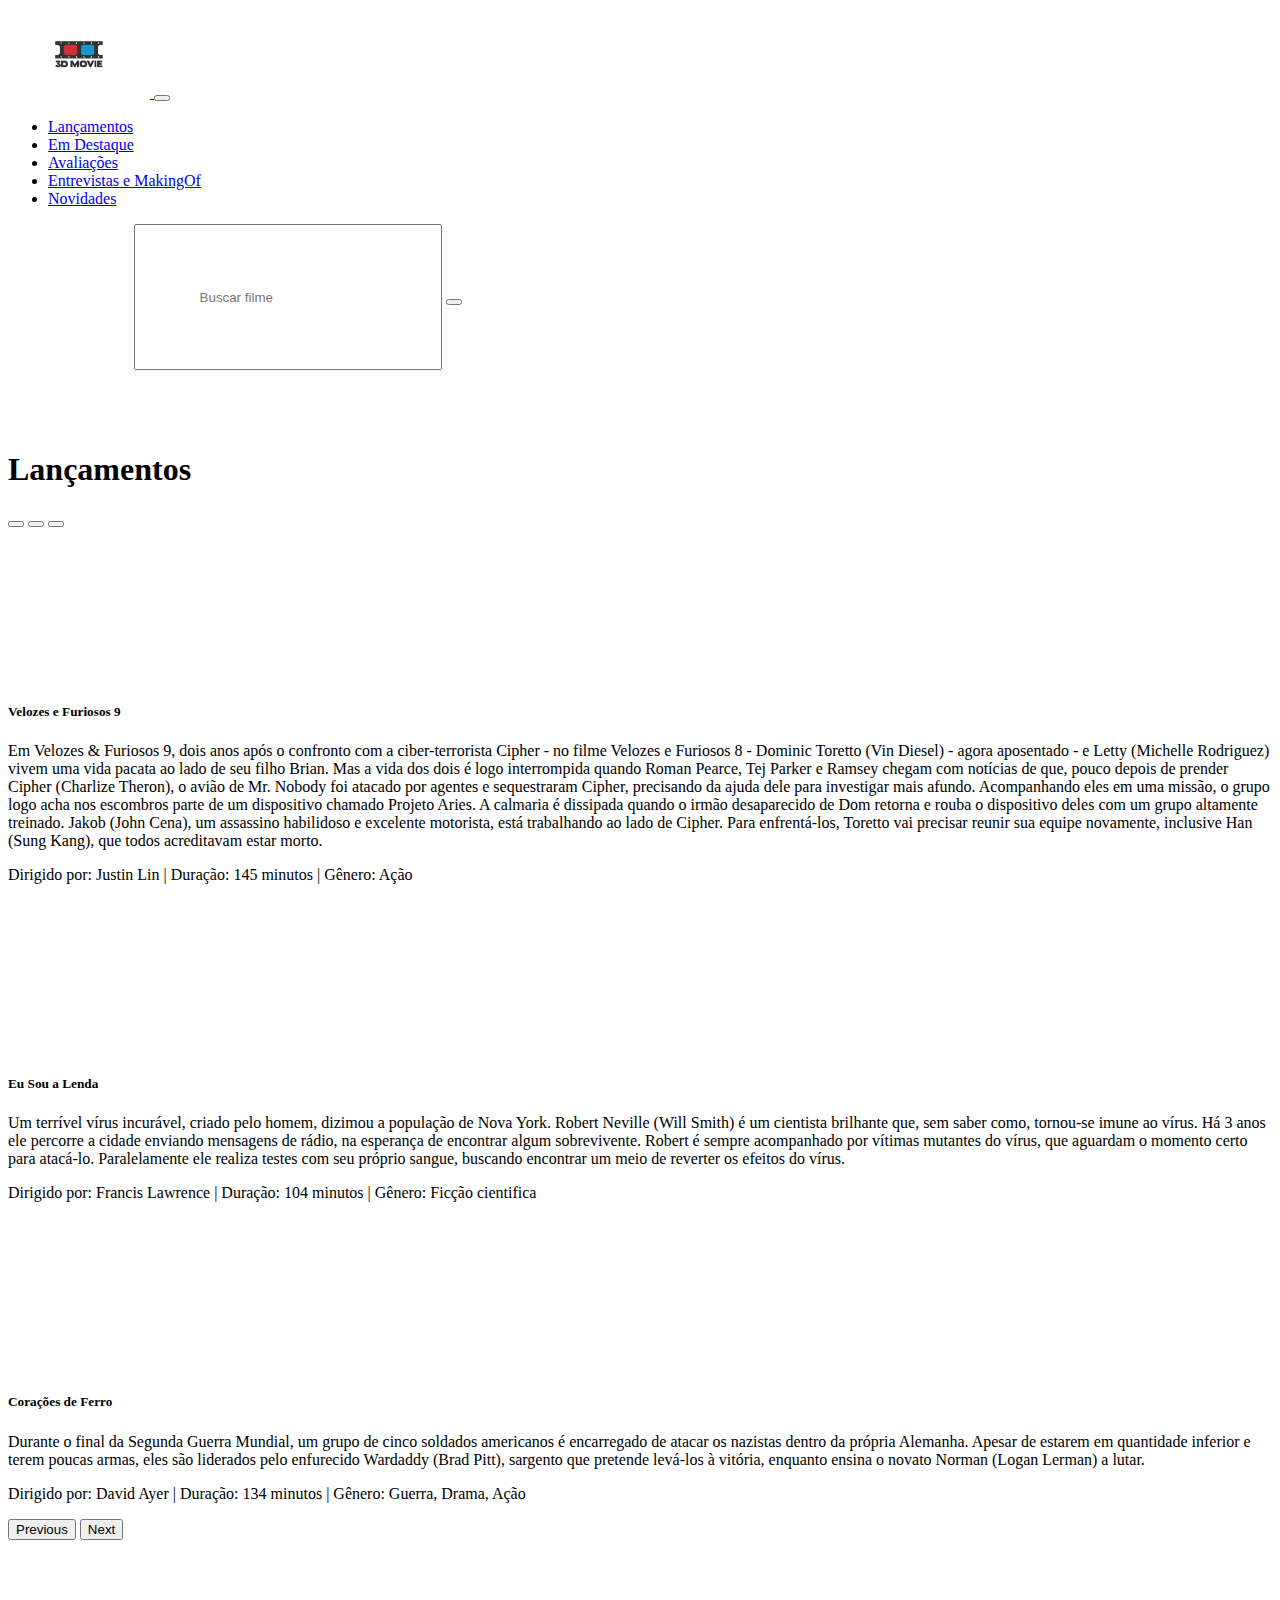
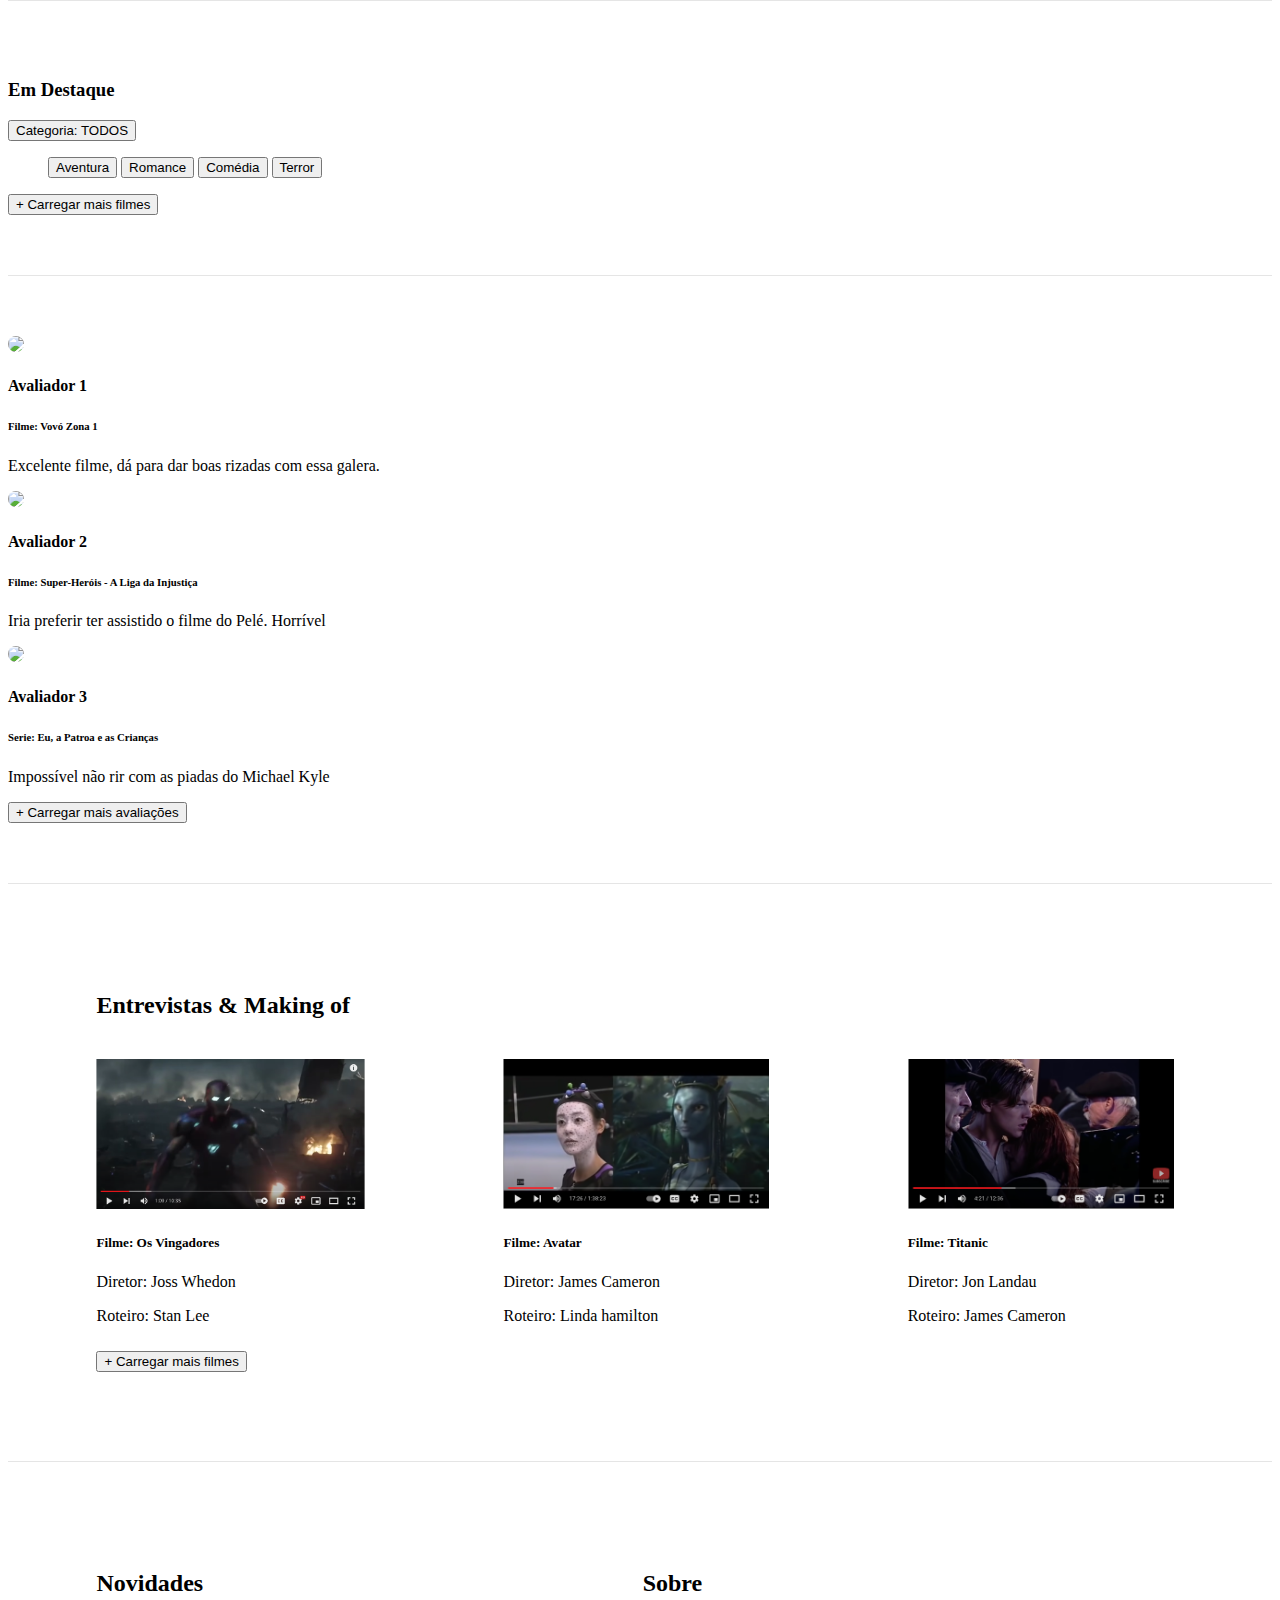
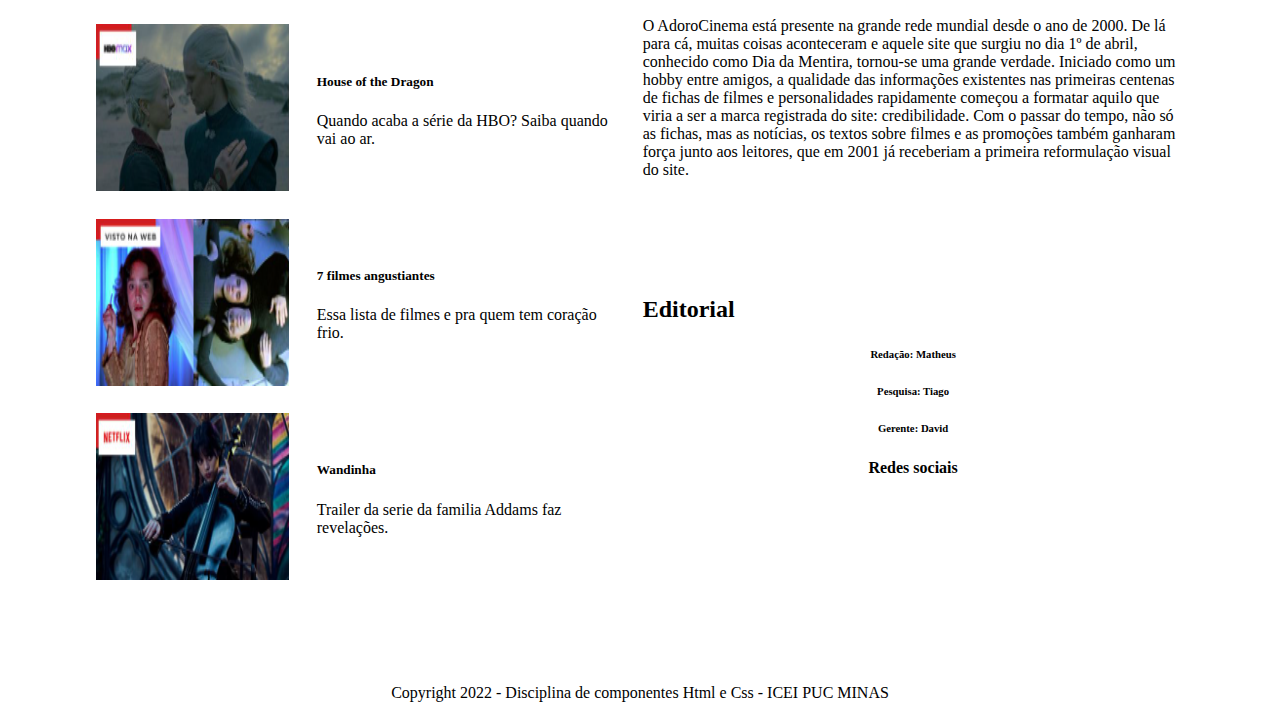
==== commit 664d070e: "get value from element clicked" ====
--- a/Portal de Filmes/index.html
+++ b/Portal de Filmes/index.html
@@ -221,6 +221,7 @@
                 <button id="emdestaque_aventura" name="emdestaque" class="dropdown-item" type="button" value="12">Aventura</button>
                 <button id="emdestaque_romance" name="emdestaque" class="dropdown-item" type="button" value="10749">Romance</button>
                 <button id="emdestaque_comedia" name="emdestaque" class="dropdown-item" type="button" value="35">Comédia</button>
+                <button id="emdestaque_terror" name="emdestaque" class="dropdown-item" type="button" value="27">Terror</button>
               </ul>
             </div>
           </div>
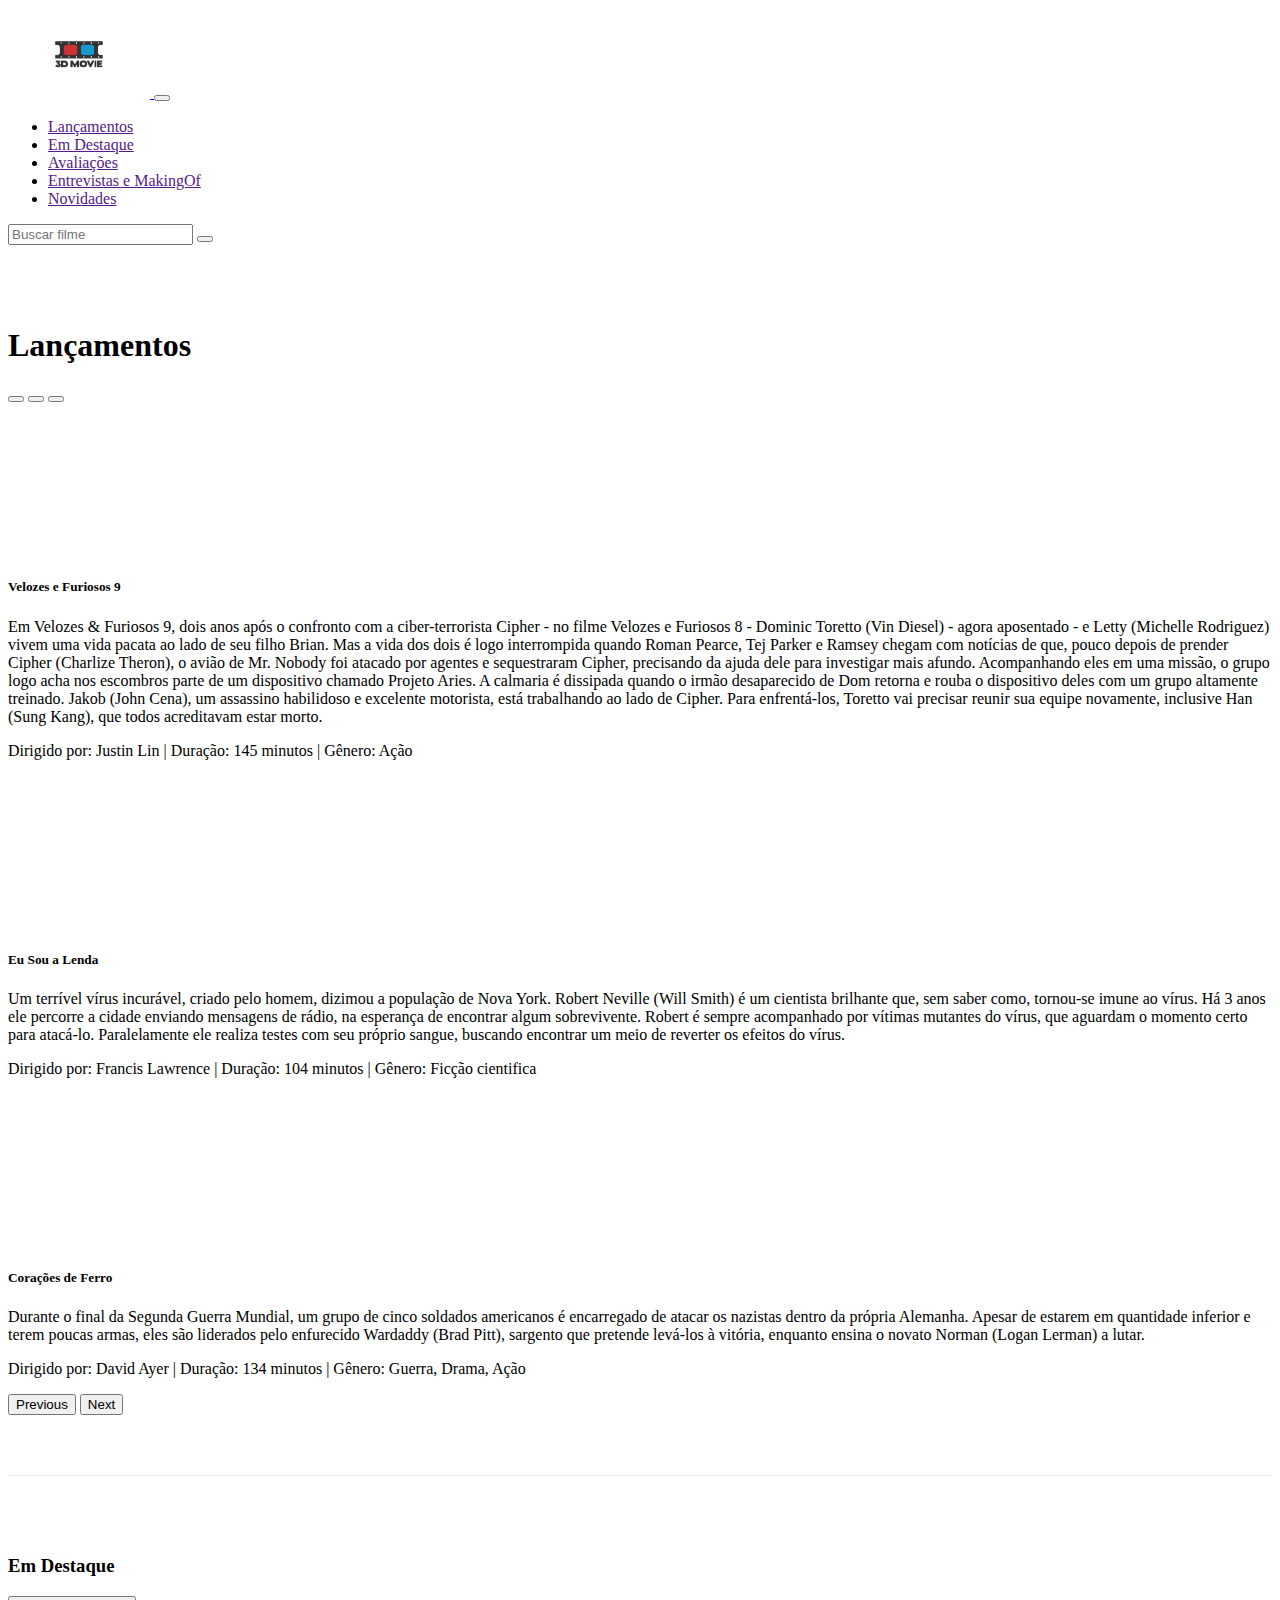
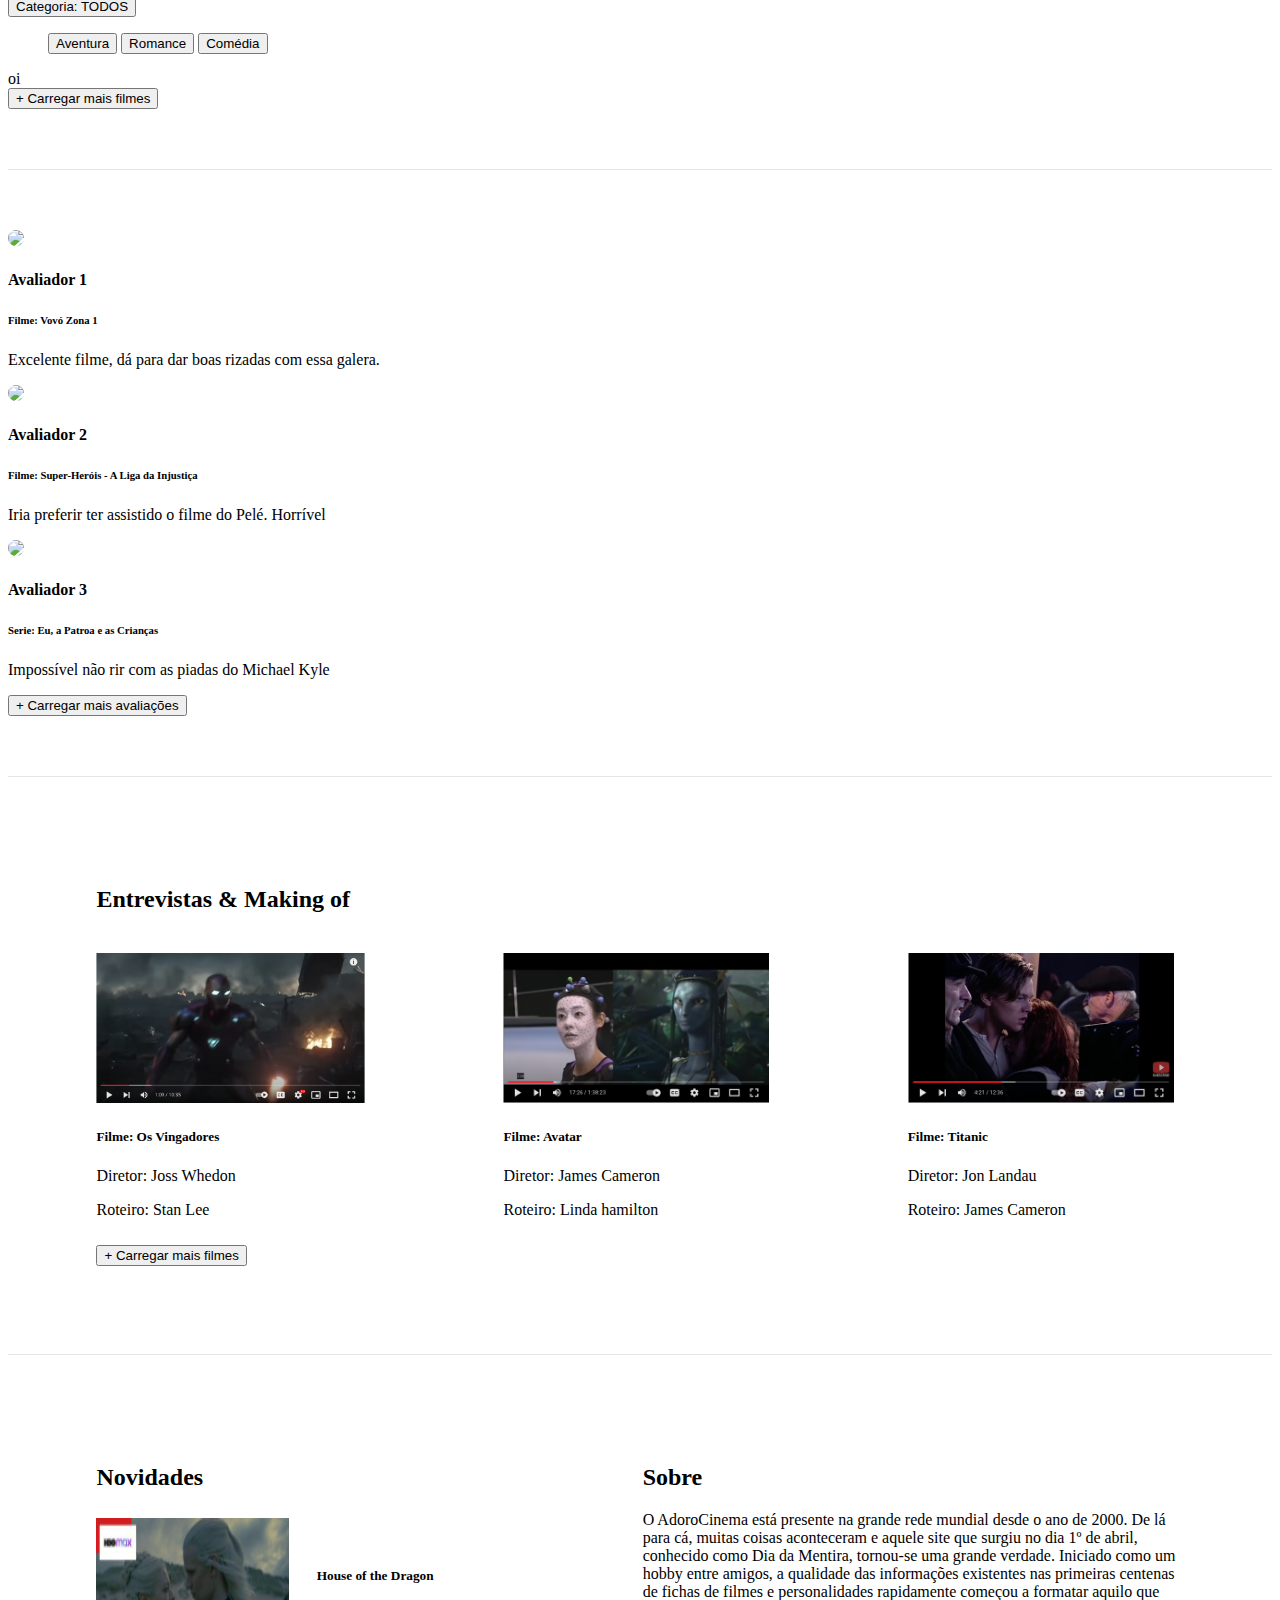
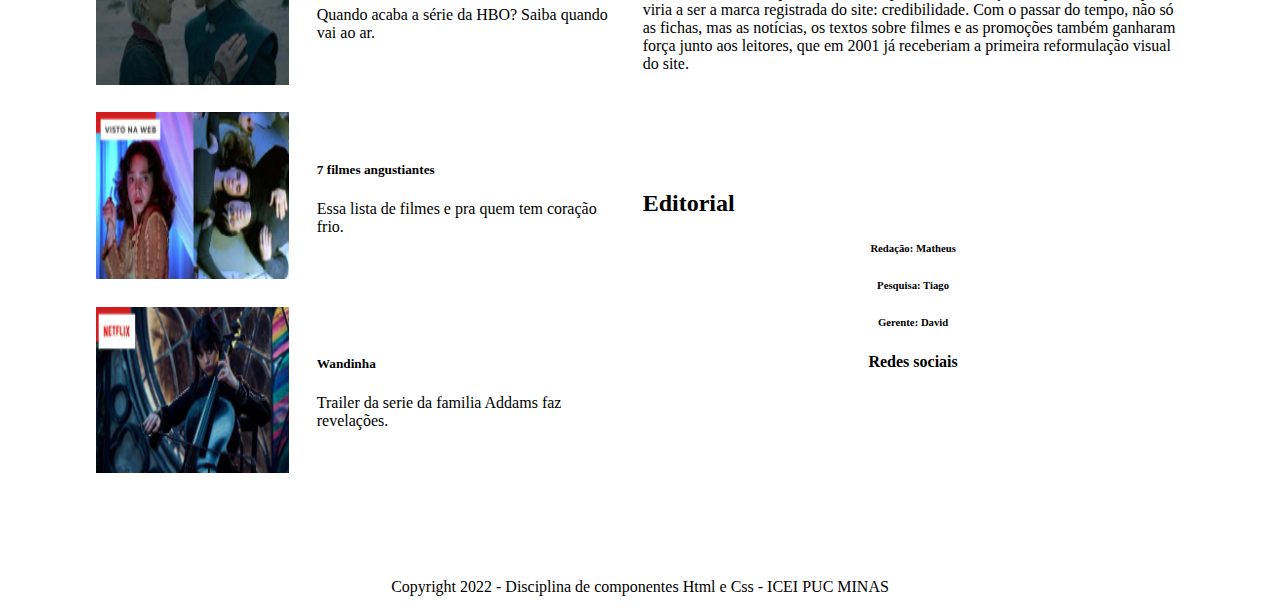
==== commit 0775f79a: "expandir detalhes" ====
--- a/Portal de Filmes/index.html
+++ b/Portal de Filmes/index.html
@@ -17,6 +17,7 @@
 
     <script src="https://cdn.jsdelivr.net/npm/bootstrap@5.0.2/dist/js/bootstrap.bundle.min.js" integrity="sha384-MrcW6ZMFYlzcLA8Nl+NtUVF0sA7MsXsP1UyJoMp4YLEuNSfAP+JcXn/tWtIaxVXM" crossorigin="anonymous"></script>
 
+    <script src="js/app.js"></script>
 
     <title>Trabalho 2 - Layout Responsivo</title>
   </head>
@@ -24,7 +25,6 @@
     
     <header><!-- inicio Cabecalho -->
       <nav class="navbar navbar-expand-xl navbar-light" style = "background-color: white;">
-        
         <div class="container">
           
           <a href="#" class="navbar-brand">
@@ -37,71 +37,49 @@
           </button>
 
           <div class="collapse navbar-collapse" id="nav-principal">
-            <ul class="navbar-nav ml-auto">
-              <li class="nav-item">
-                <a href="#lancamentos" class="nav-link">Lançamentos</a>
-              </li>
-              <li class="nav-item">
-                <a href="#destaque" class="nav-link">Em Destaque</a>
-              </li>
-              <li class="nav-item">
-                <a href="index.html" class="nav-link">Avaliações</a>
-              </li>
-              <li class="nav-item">
-                <a href="#entrevista" class="nav-link">Entrevistas e MakingOf</a>
-              </li>
-              <li class="nav-item">
-                <a href="#novidade" class="nav-link">Novidades</a>
+            <ul class="navbar-nav">
+              <li class="nav-item">
+                <a href="" class="nav-link">Lançamentos</a>
+              </li>
+              <li class="nav-item">
+                <a href="" class="nav-link">Em Destaque</a>
+              </li>
+              <li class="nav-item">
+                <a href="" class="nav-link">Avaliações</a>
+              </li>
+              <li class="nav-item">
+                <a href="" class="nav-link">Entrevistas e MakingOf</a>
+              </li>
+              <li class="nav-item">
+                <a href="" class="nav-link">Novidades</a>
               </li>
             </ul>
     
-           <div class="row">
+            <div class="row">
               <div class="mx-auto">
                   <div class="input-group">
-                      <input class="form-control border-end-0 border" type="text" placeholder="Buscar filme" id="buscar-filme">
+                      <input class="form-control border-end-0 border" type="search" placeholder="Buscar filme" id="buscar-filme">
                       <span class="input-group-append">
-                          <button id="btnProcura" class="btn btn-outline-secondary bg-white border-start-0 border ms-n5" type="button">
+                          <button class="btn btn-outline-secondary bg-white border-start-0 border ms-n5" type="button">
                               <i class="fa fa-search"></i>
                           </button>
-                          
-                          
-                          
-                          
-                         <!-- <input type="text" id="procura">
-                          <button id="btnProcura" > Envia </button> 
-                          <div id="tela2"></div> -->
-
-
-
                       </span>
                   </div>
               </div>
-           </div> 
-
-
-           <!--<input type="text" id="procura">
-           <button id="btnProcura" > Envia </button> 
-           <div id="tela2"></div> -->
-
+          </div>
           </div>
 
         </div>
       </nav>
-
-      <div class="container-fluid">
-        <div id="tela2" class="row"></div>
-      </div>
-
     </header><!--/fim Cabecalho -->
 
     
- <div id="LimpaPagina">
+
     <section class="caixa"><!--/Início seção filme em destque -->
-      <div id="lancamentos">
       <div class="container">
-        <h1 id="lancamentos" class="text-center">Lançamentos</h1>
-
-     <!--        <div class="row">
+        <h1 class="text-center">Lançamentos</h1>
+
+<!--        <div class="row">
           <div class="col-md-6 embed-responsive embed-responsive-16by9">
               <iframe width="560" height="418" src="https://www.youtube.com/embed/vq_4mn9Q-EQ" frameborder="0" allow="accelerometer; autoplay; encrypted-media; gyroscope; picture-in-picture" allowfullscreen></iframe>
               <iframe class="embed-responsive-item" src="https://www.youtube.com/embed/vq_4mn9Q-EQ" allowfullscreen></iframe>
@@ -204,11 +182,9 @@
           </button>
         </div>
       </div>
-    </div>
     </section><!--/FIM seção filme em destque -->
-   
+
     <section class="caixa"><!--/Início seção destaque -->
-      <div id="destaque">
       <div class="container">
         <div class="row">
           <div class="col-md-12 d-flex justify-content-center">
@@ -221,42 +197,49 @@
                 <button id="emdestaque_aventura" name="emdestaque" class="dropdown-item" type="button" value="12">Aventura</button>
                 <button id="emdestaque_romance" name="emdestaque" class="dropdown-item" type="button" value="10749">Romance</button>
                 <button id="emdestaque_comedia" name="emdestaque" class="dropdown-item" type="button" value="35">Comédia</button>
-                <button id="emdestaque_terror" name="emdestaque" class="dropdown-item" type="button" value="27">Terror</button>
               </ul>
             </div>
           </div>
+          
+          <!-- Filme 1 seçao de destaques -->
           <div id="emdestaque" class="row">
-            <!--<div class="col-md-3 d-flex justify-content-center">
-                <div class="card" style="width: 15rem;">
-                <img class="card-img-top" src="imagens/bad_boys.jpg" alt="Imagem de capa do card">
-                </div>
-            </div>
-
-            <div class="col-md-3 d-flex justify-content-center">
+            <!-- <div class="col-md-3 d-flex justify-content-center" style="background-color: black;">
+                <!-- <div class="card" style="width: 15rem;"> -->
+                <!-- <img class="card-img-top" src="imagens/bad_boys.jpg" alt="Imagem de capa do card"> -->
+          </div>
+            <!-- </div> -->
+
+            <!-- Filme 2 seçao de destaques -->
+            <!-- <div class="col-md-3 d-flex justify-content-center" >
               <div class="card" style="width: 15rem;">
               <img class="card-img-top" src="imagens/pantera_negra.jpg" alt="Imagem de capa do card">
               </div>
-            </div>
-
-            <div class="col-md-3 d-flex justify-content-center">
+            </div> -->
+
+            <!-- Filme 3 seçao de destaques -->
+            <!-- <div class="col-md-3 d-flex justify-content-center">
                 <div class="card" style="width: 15rem;">
                 <img class="card-img-top" src="imagens/planeta_macacos.jpg" alt="Imagem de capa do card">
                 </div>
-            </div>
-    
-            <div class="col-md-3 d-flex justify-content-center">
+            </div> -->
+    
+            <!-- Filme 4 seçao de destaques -->
+            <!-- <div class="col-md-3 d-flex justify-content-center">
                 <div class="card" style="width: 15rem;">
                 <img class="card-img-top" src="imagens/X_men.jpg" alt="Imagem de capa do card">
                 </div>
-            </div>-->
-          </div><button id="maisfilmesdestaque" type="button" class="btn btn-secondary btn-lg container-fluid"> + Carregar mais filmes</button>
-        </div>
-      </div>
-    </div>
+            </div> -->
+          
+          </div>
+            <div id="maisDetalhes" >
+              oi
+            </div>
+            <button id="maisfilmesdestaque" type="button" class="btn btn-secondary btn-lg container-fluid"> + Carregar mais filmes</button>
+          </div>
+      </div>
     </section><!--/FIM seção destque -->
 
-    <section class="caixa"><!--/Início seção avaliações -->
-      <div id="avaliacao">
+    <section class="caixa" ><!--/Início seção avaliações -->
       <div class="container">
         <div class="row">
           
@@ -313,12 +296,10 @@
 
         </div>
       </div>
-    </div>
     </section><!--/FIM seção avaliações -->
 
-  
+    
     <section class="cointainerInterview"><!--/Início seção entrevistas e marketing -->
-      <div id="entrevista">
         <h2>Entrevistas & Making of</h2>
         <div class="interviewVideos">
           <div class="divImgInterview">
@@ -343,17 +324,11 @@
         <div class="divButton">
         </div><button id="maisfilmesdestaque" type="button" class="btn btn-secondary btn-lg container-fluid"> + Carregar mais filmes</button>
         </div>
-      </div>
     </section><!--/FIM seção entrevistas e marketing -->
 
-  </div> 
-
-  <div id="LimpaPagina2">
 
     <section class="finalContainer"><!--/Início da seção com container final: Novidades, Sobre e Editorial -->
-      
       <div class="Novidades" >
-        <div id="novidade">
         <h2>Novidades</h2>
         <div class="imgNews" style="display: flex;">
           <img src="imagens/news1.png">
@@ -377,8 +352,6 @@
           </div>
         </div>
       </div>
-      </div>
-    
       <div class="Sobre">
         <h2>Sobre</h2>
         <p>O AdoroCinema está presente na grande rede mundial desde o ano de 2000. De lá para cá, muitas coisas aconteceram e aquele site que surgiu no dia 1º de abril, conhecido como Dia da Mentira, tornou-se uma grande verdade. Iniciado como um hobby entre amigos, a qualidade das informações existentes nas primeiras centenas de fichas de filmes e personalidades rapidamente começou a formatar aquilo que viria a ser a marca registrada do site: credibilidade. Com o passar do tempo, não só as fichas, mas as notícias, os textos sobre filmes e as promoções também ganharam força junto aos leitores, que em 2001 já receberiam a primeira reformulação visual do site.
@@ -405,25 +378,19 @@
           </a>
         </div>
       </div>
-    
     </section><!--/FIM da seção com container final: Novidades, Sobre e Editorial -->    
-  </div>
+
 
     <footer>
       <div class="container" style="justify-content: flex-end;">
-          <p style="text-align: center;">
+          <p style="text-align: center;" onclick="console.log('1');console.log('2')">
             Copyright 2022 - Disciplina de componentes Html e Css - ICEI PUC MINAS
           </p>
         
       </div>
     </footer>
-   
+
     <!-- JavaScript (Opcional) -->
     <!-- jQuery primeiro, depois Popper.js, depois Bootstrap JS -->
-   </body>
-
-   <script src="app.js"> </script>
-   <script src="https://code.jquery.com/jquery-3.3.1.slim.min.js" integrity="sha384-q8i/X+965DzO0rT7abK41JStQIAqVgRVzpbzo5smXKp4YfRvH+8abtTE1Pi6jizo" crossorigin="anonymous"></script>
-    <script src="https://cdnjs.cloudflare.com/ajax/libs/popper.js/1.14.3/umd/popper.min.js" integrity="sha384-ZMP7rVo3mIykV+2+9J3UJ46jBk0WLaUAdn689aCwoqbBJiSnjAK/l8WvCWPIPm49" crossorigin="anonymous"></script>
-    <script src="https://stackpath.bootstrapcdn.com/bootstrap/4.1.3/js/bootstrap.min.js" integrity="sha384-ChfqqxuZUCnJSK3+MXmPNIyE6ZbWh2IMqE241rYiqJxyMiZ6OW/JmZQ5stwEULTy" crossorigin="anonymous"></script>  
+  </body>
 </html>--- a/Portal de Filmes/css/estilo.css
+++ b/Portal de Filmes/css/estilo.css
@@ -14,6 +14,7 @@
 
 #imgRedonda{
     border-radius: 100%;
+	
 
     max-width: 100px;
 }
@@ -81,11 +82,6 @@
 	color: orange;
 }
 
-.form-control{
-	padding: 5%;
-	margin-left: 10%;
-}
-
 /* Respondividade para mobile */
 @media only screen and (max-width: 767px) {
 	.interviewVideos {
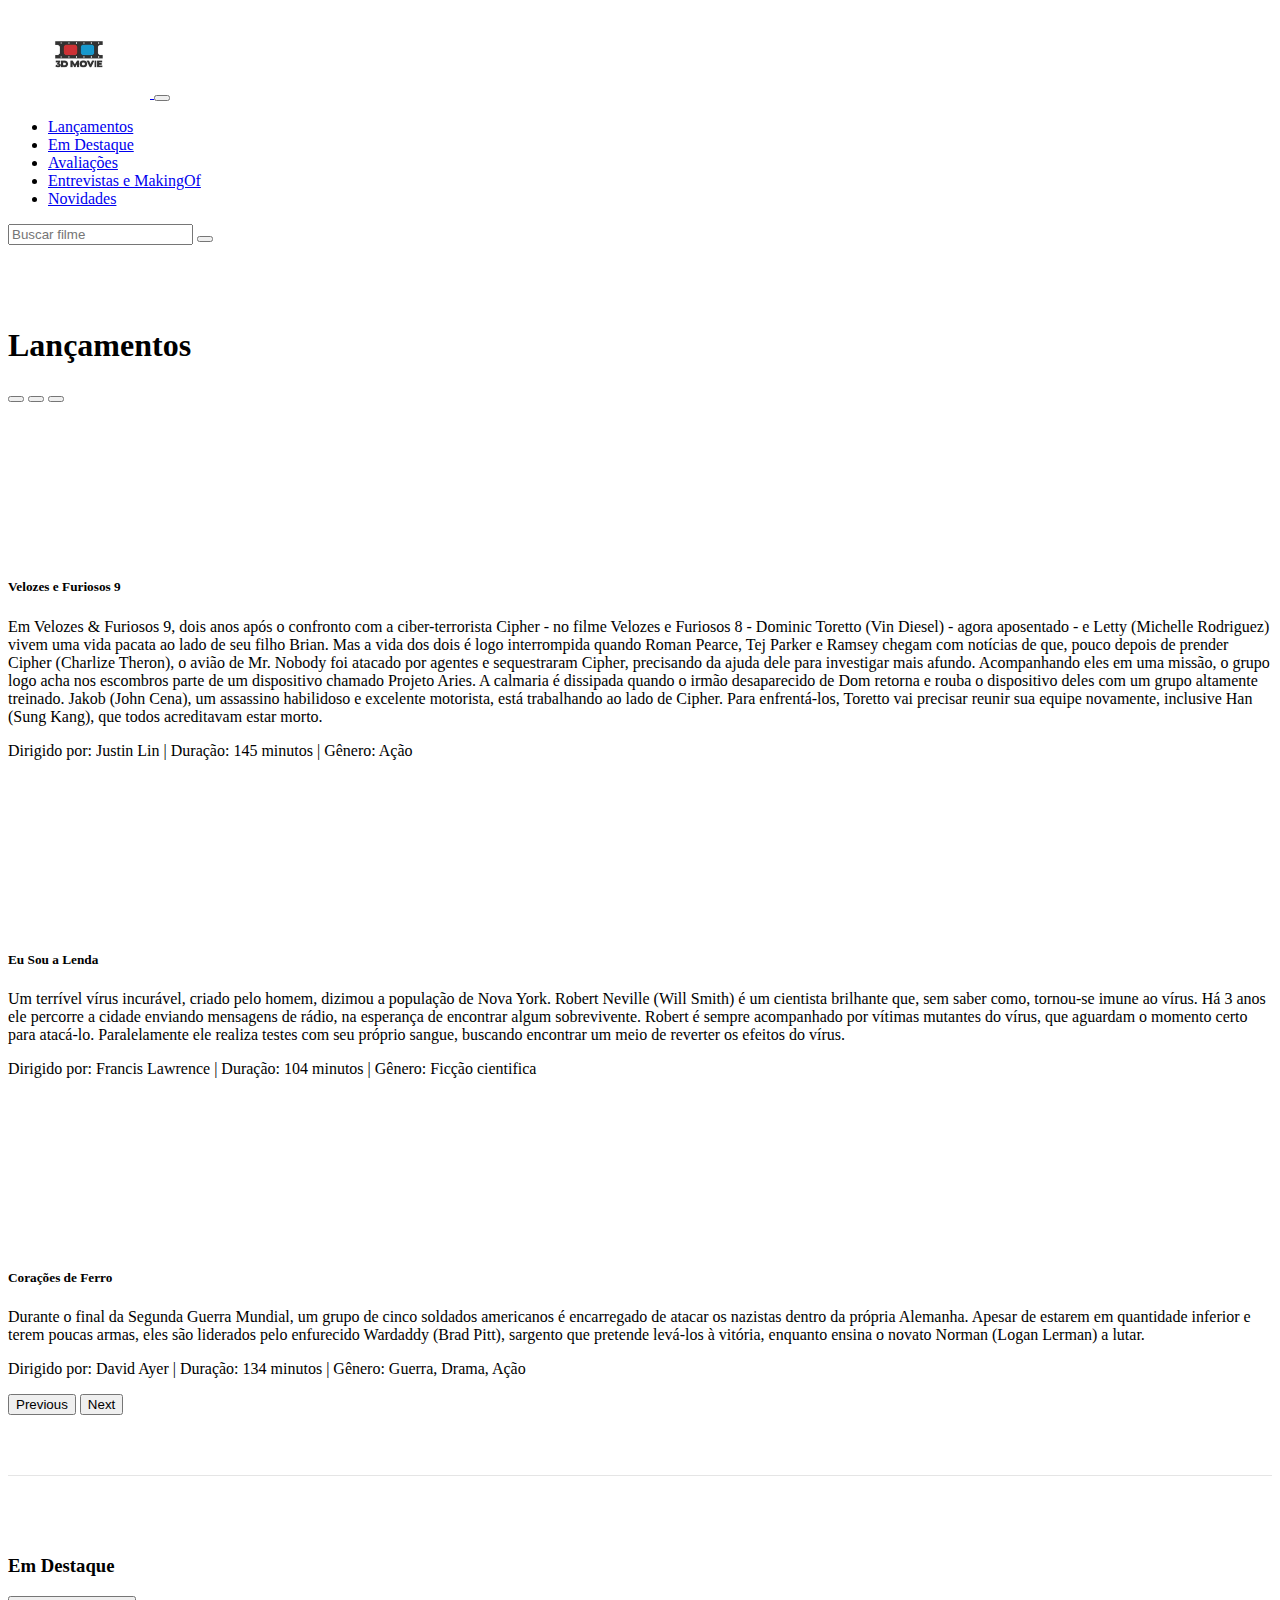
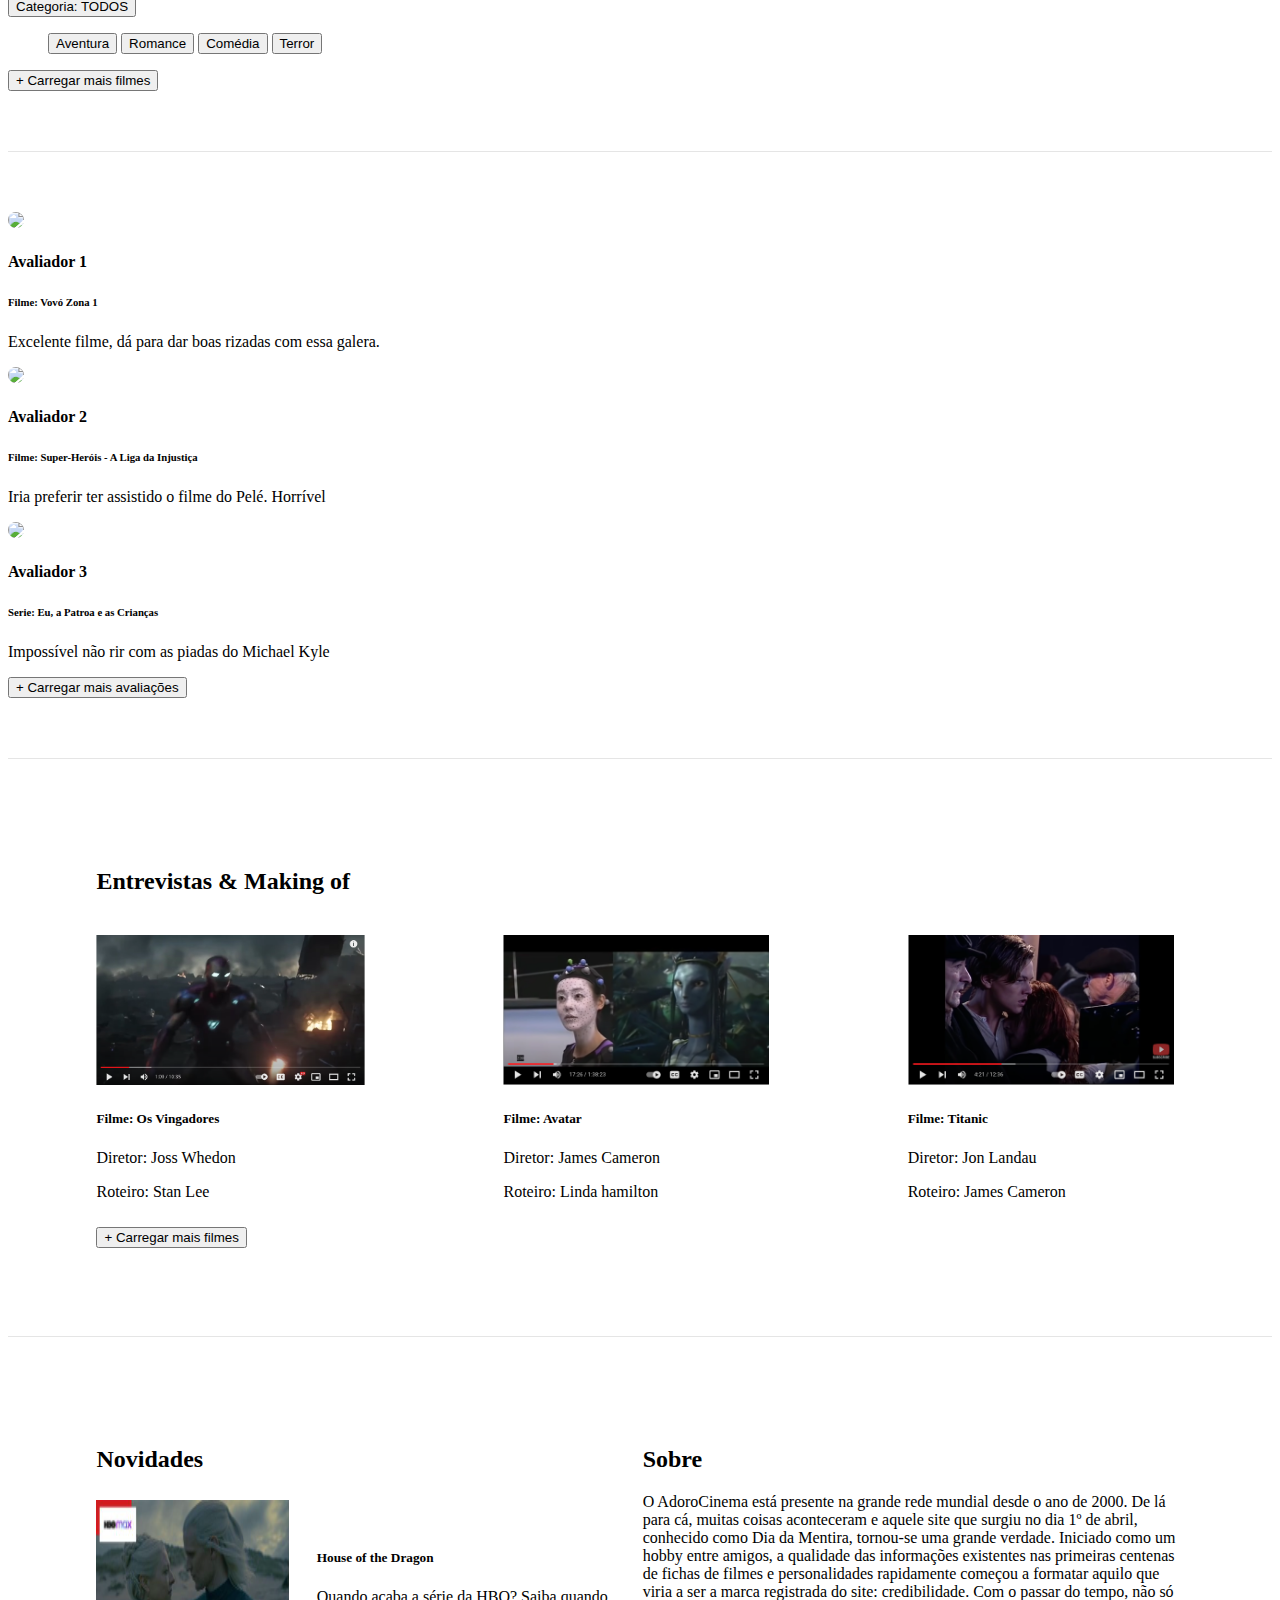
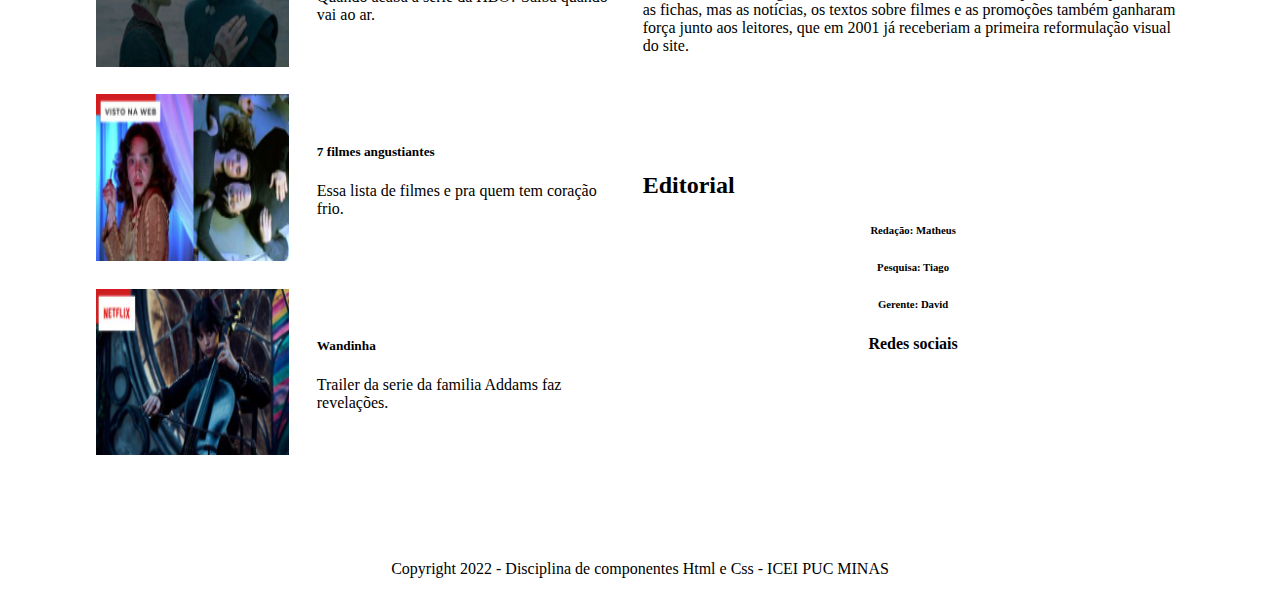
==== commit 80925c78: "Merge pull request #10 from matheus-souzaComp/melhorias-nos-href" ====
--- a/Portal de Filmes/index.html
+++ b/Portal de Filmes/index.html
@@ -17,7 +17,6 @@
 
     <script src="https://cdn.jsdelivr.net/npm/bootstrap@5.0.2/dist/js/bootstrap.bundle.min.js" integrity="sha384-MrcW6ZMFYlzcLA8Nl+NtUVF0sA7MsXsP1UyJoMp4YLEuNSfAP+JcXn/tWtIaxVXM" crossorigin="anonymous"></script>
 
-    <script src="js/app.js"></script>
 
     <title>Trabalho 2 - Layout Responsivo</title>
   </head>
@@ -25,6 +24,7 @@
     
     <header><!-- inicio Cabecalho -->
       <nav class="navbar navbar-expand-xl navbar-light" style = "background-color: white;">
+        
         <div class="container">
           
           <a href="#" class="navbar-brand">
@@ -37,49 +37,71 @@
           </button>
 
           <div class="collapse navbar-collapse" id="nav-principal">
-            <ul class="navbar-nav">
+            <ul class="navbar-nav ml-auto">
               <li class="nav-item">
-                <a href="" class="nav-link">Lançamentos</a>
+                <a href="#lancamentos" class="nav-link">Lançamentos</a>
               </li>
               <li class="nav-item">
-                <a href="" class="nav-link">Em Destaque</a>
+                <a href="#destaque" class="nav-link">Em Destaque</a>
               </li>
               <li class="nav-item">
-                <a href="" class="nav-link">Avaliações</a>
+                <a href="index.html" class="nav-link">Avaliações</a>
               </li>
               <li class="nav-item">
-                <a href="" class="nav-link">Entrevistas e MakingOf</a>
+                <a href="#entrevista" class="nav-link">Entrevistas e MakingOf</a>
               </li>
               <li class="nav-item">
-                <a href="" class="nav-link">Novidades</a>
+                <a href="#novidade" class="nav-link">Novidades</a>
               </li>
             </ul>
     
-            <div class="row">
+           <div class="row">
               <div class="mx-auto">
                   <div class="input-group">
-                      <input class="form-control border-end-0 border" type="search" placeholder="Buscar filme" id="buscar-filme">
+                      <input class="form-control border-end-0 border" type="text" placeholder="Buscar filme" id="buscar-filme">
                       <span class="input-group-append">
-                          <button class="btn btn-outline-secondary bg-white border-start-0 border ms-n5" type="button">
+                          <button id="btnProcura" class="btn btn-outline-secondary bg-white border-start-0 border ms-n5" type="button">
                               <i class="fa fa-search"></i>
                           </button>
+                          
+                          
+                          
+                          
+                         <!-- <input type="text" id="procura">
+                          <button id="btnProcura" > Envia </button> 
+                          <div id="tela2"></div> -->
+
+
+
                       </span>
                   </div>
               </div>
-          </div>
+           </div> 
+
+
+           <!--<input type="text" id="procura">
+           <button id="btnProcura" > Envia </button> 
+           <div id="tela2"></div> -->
+
           </div>
 
         </div>
       </nav>
+
+      <div class="container-fluid">
+        <div id="tela2" class="row"></div>
+      </div>
+
     </header><!--/fim Cabecalho -->
 
     
-
+ <div id="LimpaPagina">
     <section class="caixa"><!--/Início seção filme em destque -->
+      <div id="lancamentos">
       <div class="container">
-        <h1 class="text-center">Lançamentos</h1>
-
-<!--        <div class="row">
+        <h1 id="lancamentos" class="text-center">Lançamentos</h1>
+
+     <!--        <div class="row">
           <div class="col-md-6 embed-responsive embed-responsive-16by9">
               <iframe width="560" height="418" src="https://www.youtube.com/embed/vq_4mn9Q-EQ" frameborder="0" allow="accelerometer; autoplay; encrypted-media; gyroscope; picture-in-picture" allowfullscreen></iframe>
               <iframe class="embed-responsive-item" src="https://www.youtube.com/embed/vq_4mn9Q-EQ" allowfullscreen></iframe>
@@ -182,9 +204,11 @@
           </button>
         </div>
       </div>
+    </div>
     </section><!--/FIM seção filme em destque -->
-
+   
     <section class="caixa"><!--/Início seção destaque -->
+      <div id="destaque">
       <div class="container">
         <div class="row">
           <div class="col-md-12 d-flex justify-content-center">
@@ -197,49 +221,42 @@
                 <button id="emdestaque_aventura" name="emdestaque" class="dropdown-item" type="button" value="12">Aventura</button>
                 <button id="emdestaque_romance" name="emdestaque" class="dropdown-item" type="button" value="10749">Romance</button>
                 <button id="emdestaque_comedia" name="emdestaque" class="dropdown-item" type="button" value="35">Comédia</button>
+                <button id="emdestaque_terror" name="emdestaque" class="dropdown-item" type="button" value="27">Terror</button>
               </ul>
             </div>
           </div>
-          
-          <!-- Filme 1 seçao de destaques -->
           <div id="emdestaque" class="row">
-            <!-- <div class="col-md-3 d-flex justify-content-center" style="background-color: black;">
-                <!-- <div class="card" style="width: 15rem;"> -->
-                <!-- <img class="card-img-top" src="imagens/bad_boys.jpg" alt="Imagem de capa do card"> -->
-          </div>
-            <!-- </div> -->
-
-            <!-- Filme 2 seçao de destaques -->
-            <!-- <div class="col-md-3 d-flex justify-content-center" >
+            <!--<div class="col-md-3 d-flex justify-content-center">
+                <div class="card" style="width: 15rem;">
+                <img class="card-img-top" src="imagens/bad_boys.jpg" alt="Imagem de capa do card">
+                </div>
+            </div>
+
+            <div class="col-md-3 d-flex justify-content-center">
               <div class="card" style="width: 15rem;">
               <img class="card-img-top" src="imagens/pantera_negra.jpg" alt="Imagem de capa do card">
               </div>
-            </div> -->
-
-            <!-- Filme 3 seçao de destaques -->
-            <!-- <div class="col-md-3 d-flex justify-content-center">
+            </div>
+
+            <div class="col-md-3 d-flex justify-content-center">
                 <div class="card" style="width: 15rem;">
                 <img class="card-img-top" src="imagens/planeta_macacos.jpg" alt="Imagem de capa do card">
                 </div>
-            </div> -->
-    
-            <!-- Filme 4 seçao de destaques -->
-            <!-- <div class="col-md-3 d-flex justify-content-center">
+            </div>
+    
+            <div class="col-md-3 d-flex justify-content-center">
                 <div class="card" style="width: 15rem;">
                 <img class="card-img-top" src="imagens/X_men.jpg" alt="Imagem de capa do card">
                 </div>
-            </div> -->
-          
-          </div>
-            <div id="maisDetalhes" >
-              oi
-            </div>
-            <button id="maisfilmesdestaque" type="button" class="btn btn-secondary btn-lg container-fluid"> + Carregar mais filmes</button>
-          </div>
-      </div>
+            </div>-->
+          </div><button id="maisfilmesdestaque" type="button" class="btn btn-secondary btn-lg container-fluid"> + Carregar mais filmes</button>
+        </div>
+      </div>
+    </div>
     </section><!--/FIM seção destque -->
 
-    <section class="caixa" ><!--/Início seção avaliações -->
+    <section class="caixa"><!--/Início seção avaliações -->
+      <div id="avaliacao">
       <div class="container">
         <div class="row">
           
@@ -296,10 +313,12 @@
 
         </div>
       </div>
+    </div>
     </section><!--/FIM seção avaliações -->
 
-    
+  
     <section class="cointainerInterview"><!--/Início seção entrevistas e marketing -->
+      <div id="entrevista">
         <h2>Entrevistas & Making of</h2>
         <div class="interviewVideos">
           <div class="divImgInterview">
@@ -324,11 +343,17 @@
         <div class="divButton">
         </div><button id="maisfilmesdestaque" type="button" class="btn btn-secondary btn-lg container-fluid"> + Carregar mais filmes</button>
         </div>
+      </div>
     </section><!--/FIM seção entrevistas e marketing -->
 
+  </div> 
+
+  <div id="LimpaPagina2">
 
     <section class="finalContainer"><!--/Início da seção com container final: Novidades, Sobre e Editorial -->
+      
       <div class="Novidades" >
+        <div id="novidade">
         <h2>Novidades</h2>
         <div class="imgNews" style="display: flex;">
           <img src="imagens/news1.png">
@@ -352,6 +377,8 @@
           </div>
         </div>
       </div>
+      </div>
+    
       <div class="Sobre">
         <h2>Sobre</h2>
         <p>O AdoroCinema está presente na grande rede mundial desde o ano de 2000. De lá para cá, muitas coisas aconteceram e aquele site que surgiu no dia 1º de abril, conhecido como Dia da Mentira, tornou-se uma grande verdade. Iniciado como um hobby entre amigos, a qualidade das informações existentes nas primeiras centenas de fichas de filmes e personalidades rapidamente começou a formatar aquilo que viria a ser a marca registrada do site: credibilidade. Com o passar do tempo, não só as fichas, mas as notícias, os textos sobre filmes e as promoções também ganharam força junto aos leitores, que em 2001 já receberiam a primeira reformulação visual do site.
@@ -378,19 +405,25 @@
           </a>
         </div>
       </div>
+    
     </section><!--/FIM da seção com container final: Novidades, Sobre e Editorial -->    
-
+  </div>
 
     <footer>
       <div class="container" style="justify-content: flex-end;">
-          <p style="text-align: center;" onclick="console.log('1');console.log('2')">
+          <p style="text-align: center;">
             Copyright 2022 - Disciplina de componentes Html e Css - ICEI PUC MINAS
           </p>
         
       </div>
     </footer>
-
+   
     <!-- JavaScript (Opcional) -->
     <!-- jQuery primeiro, depois Popper.js, depois Bootstrap JS -->
-  </body>
+   </body>
+
+   <script src="app.js"> </script>
+   <script src="https://code.jquery.com/jquery-3.3.1.slim.min.js" integrity="sha384-q8i/X+965DzO0rT7abK41JStQIAqVgRVzpbzo5smXKp4YfRvH+8abtTE1Pi6jizo" crossorigin="anonymous"></script>
+    <script src="https://cdnjs.cloudflare.com/ajax/libs/popper.js/1.14.3/umd/popper.min.js" integrity="sha384-ZMP7rVo3mIykV+2+9J3UJ46jBk0WLaUAdn689aCwoqbBJiSnjAK/l8WvCWPIPm49" crossorigin="anonymous"></script>
+    <script src="https://stackpath.bootstrapcdn.com/bootstrap/4.1.3/js/bootstrap.min.js" integrity="sha384-ChfqqxuZUCnJSK3+MXmPNIyE6ZbWh2IMqE241rYiqJxyMiZ6OW/JmZQ5stwEULTy" crossorigin="anonymous"></script>  
 </html>